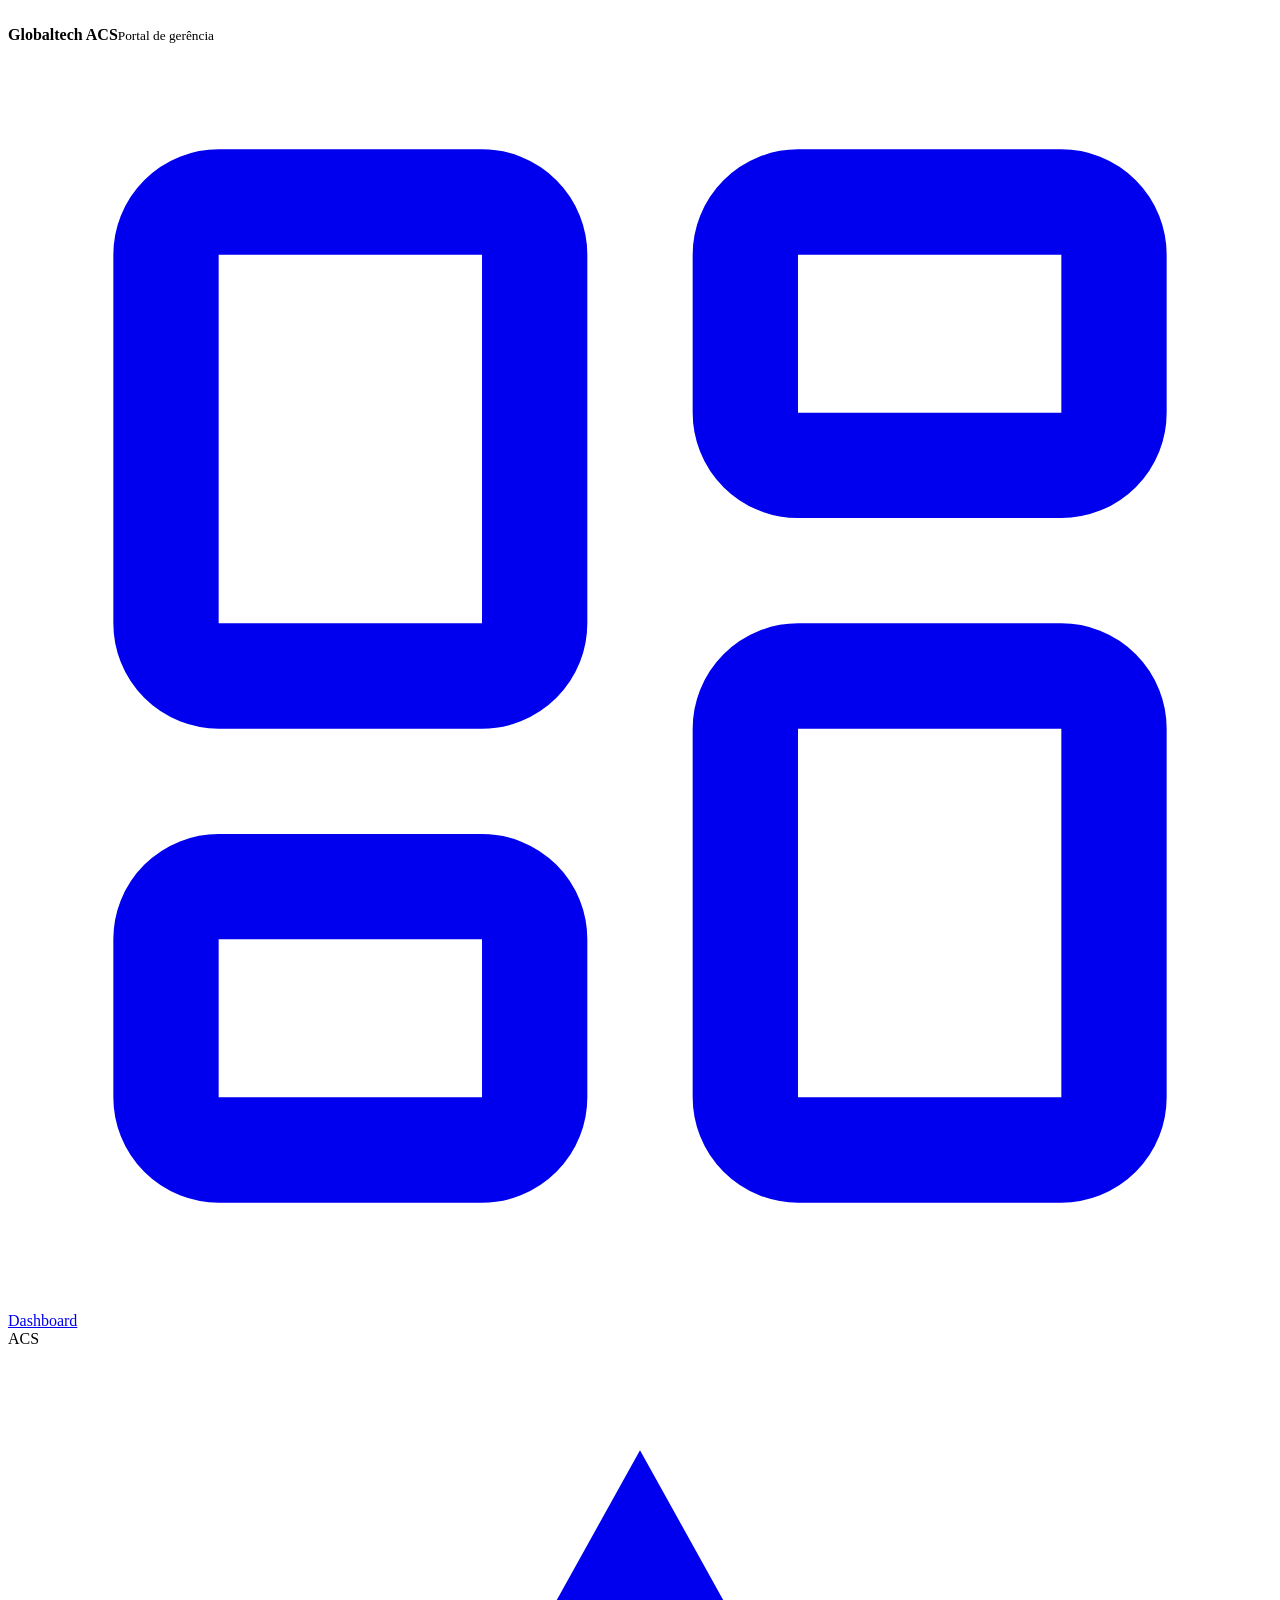
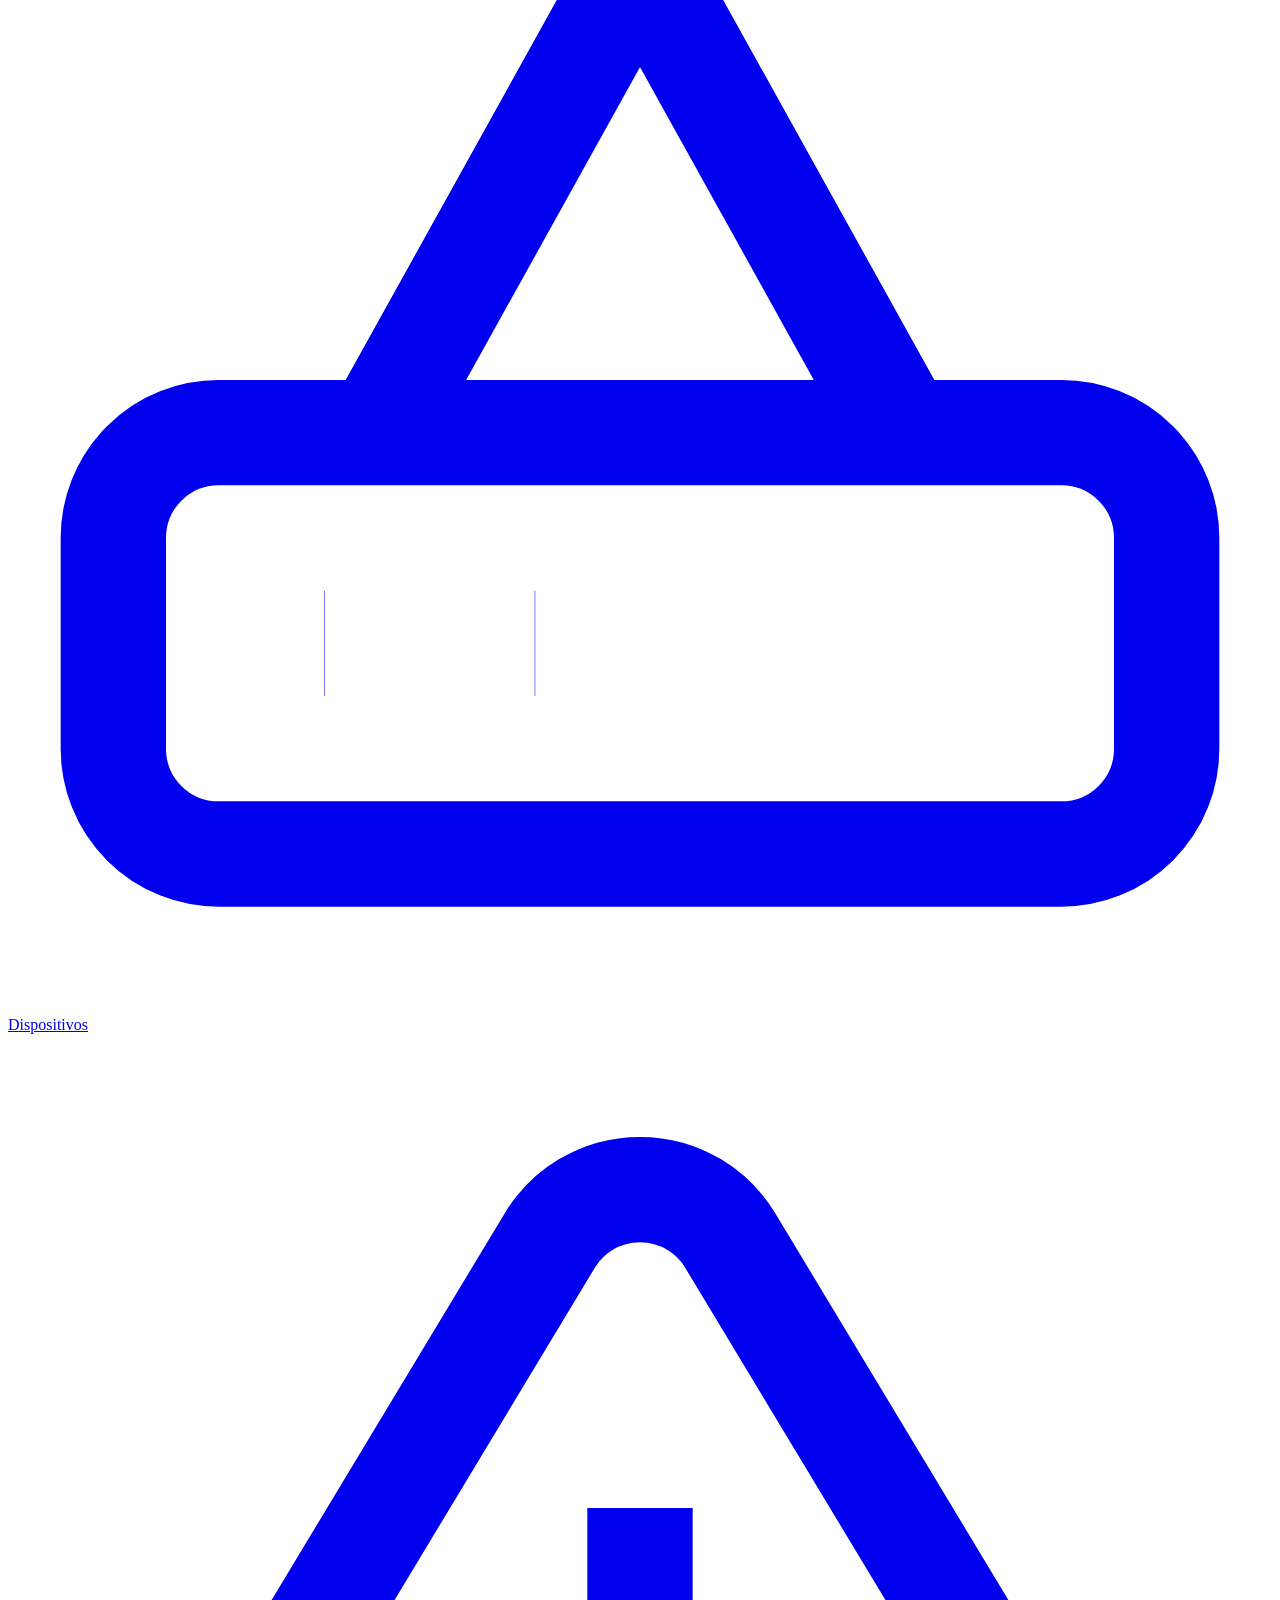
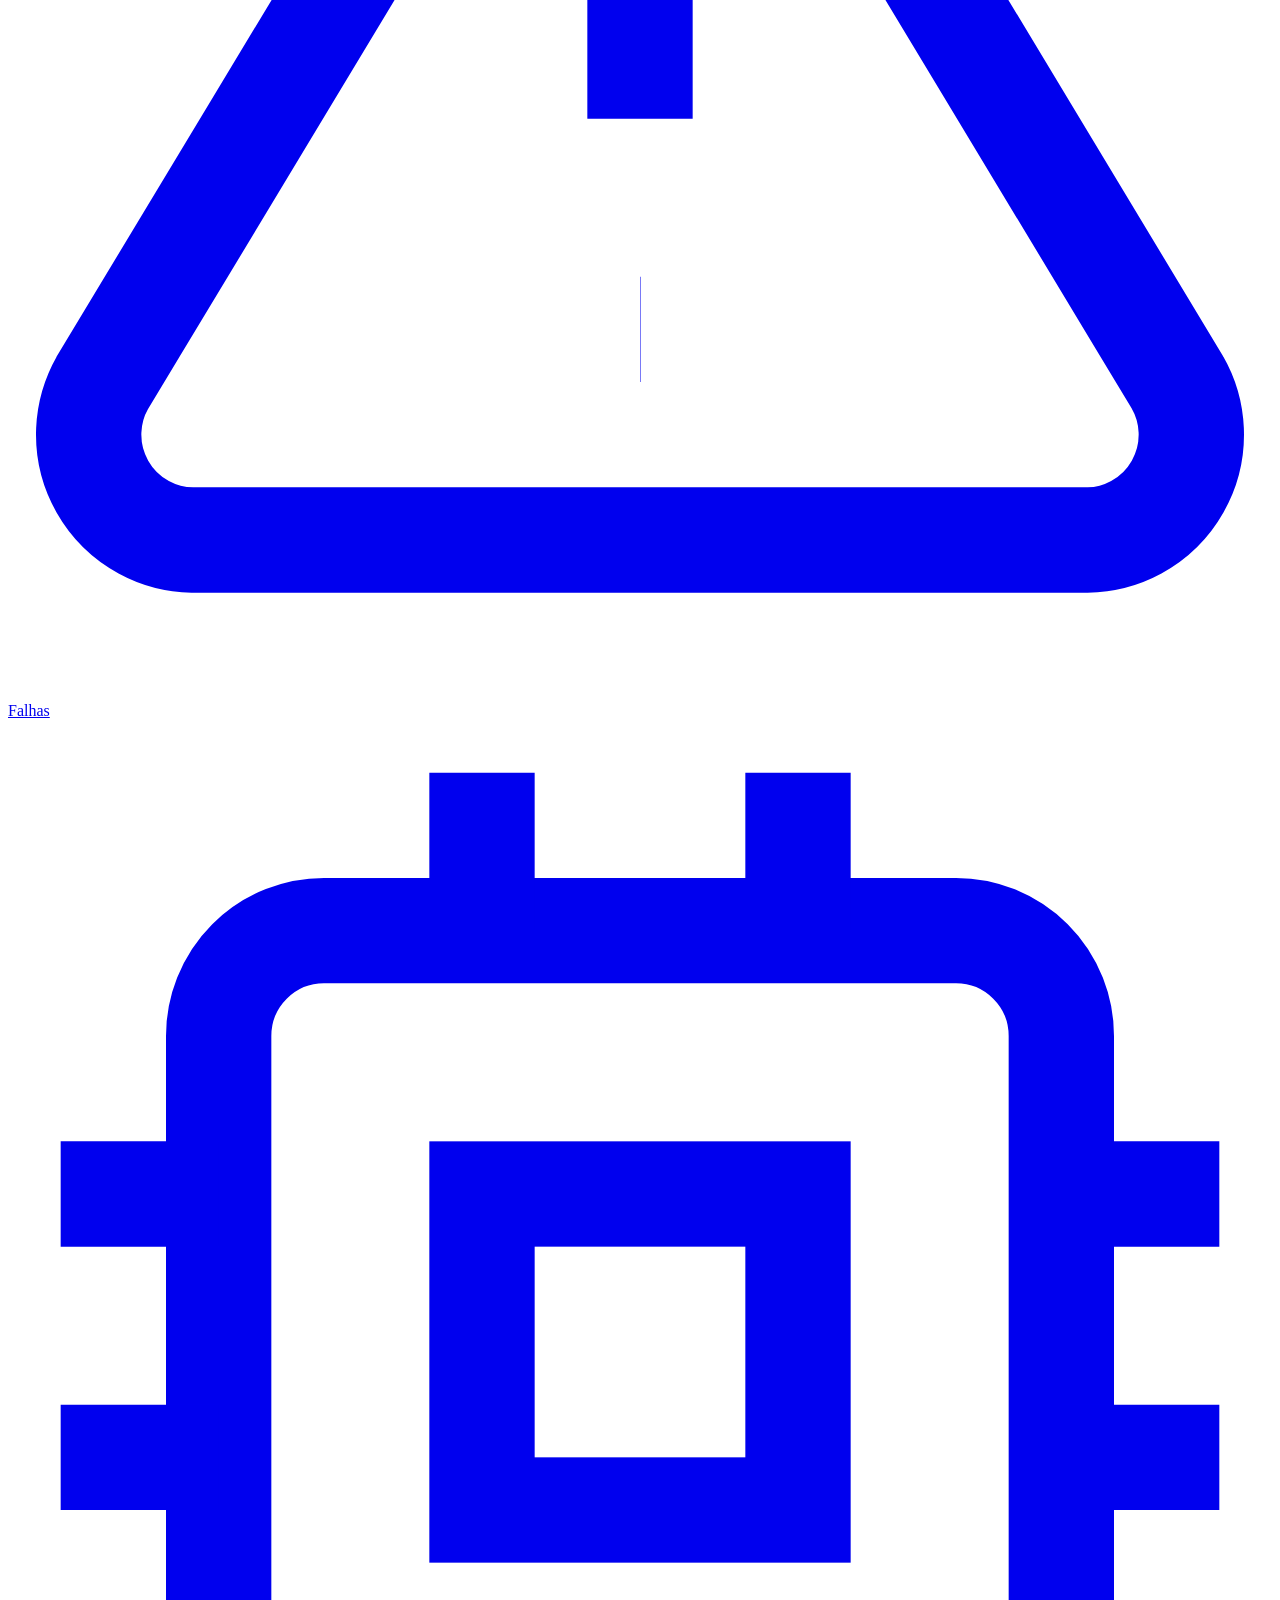
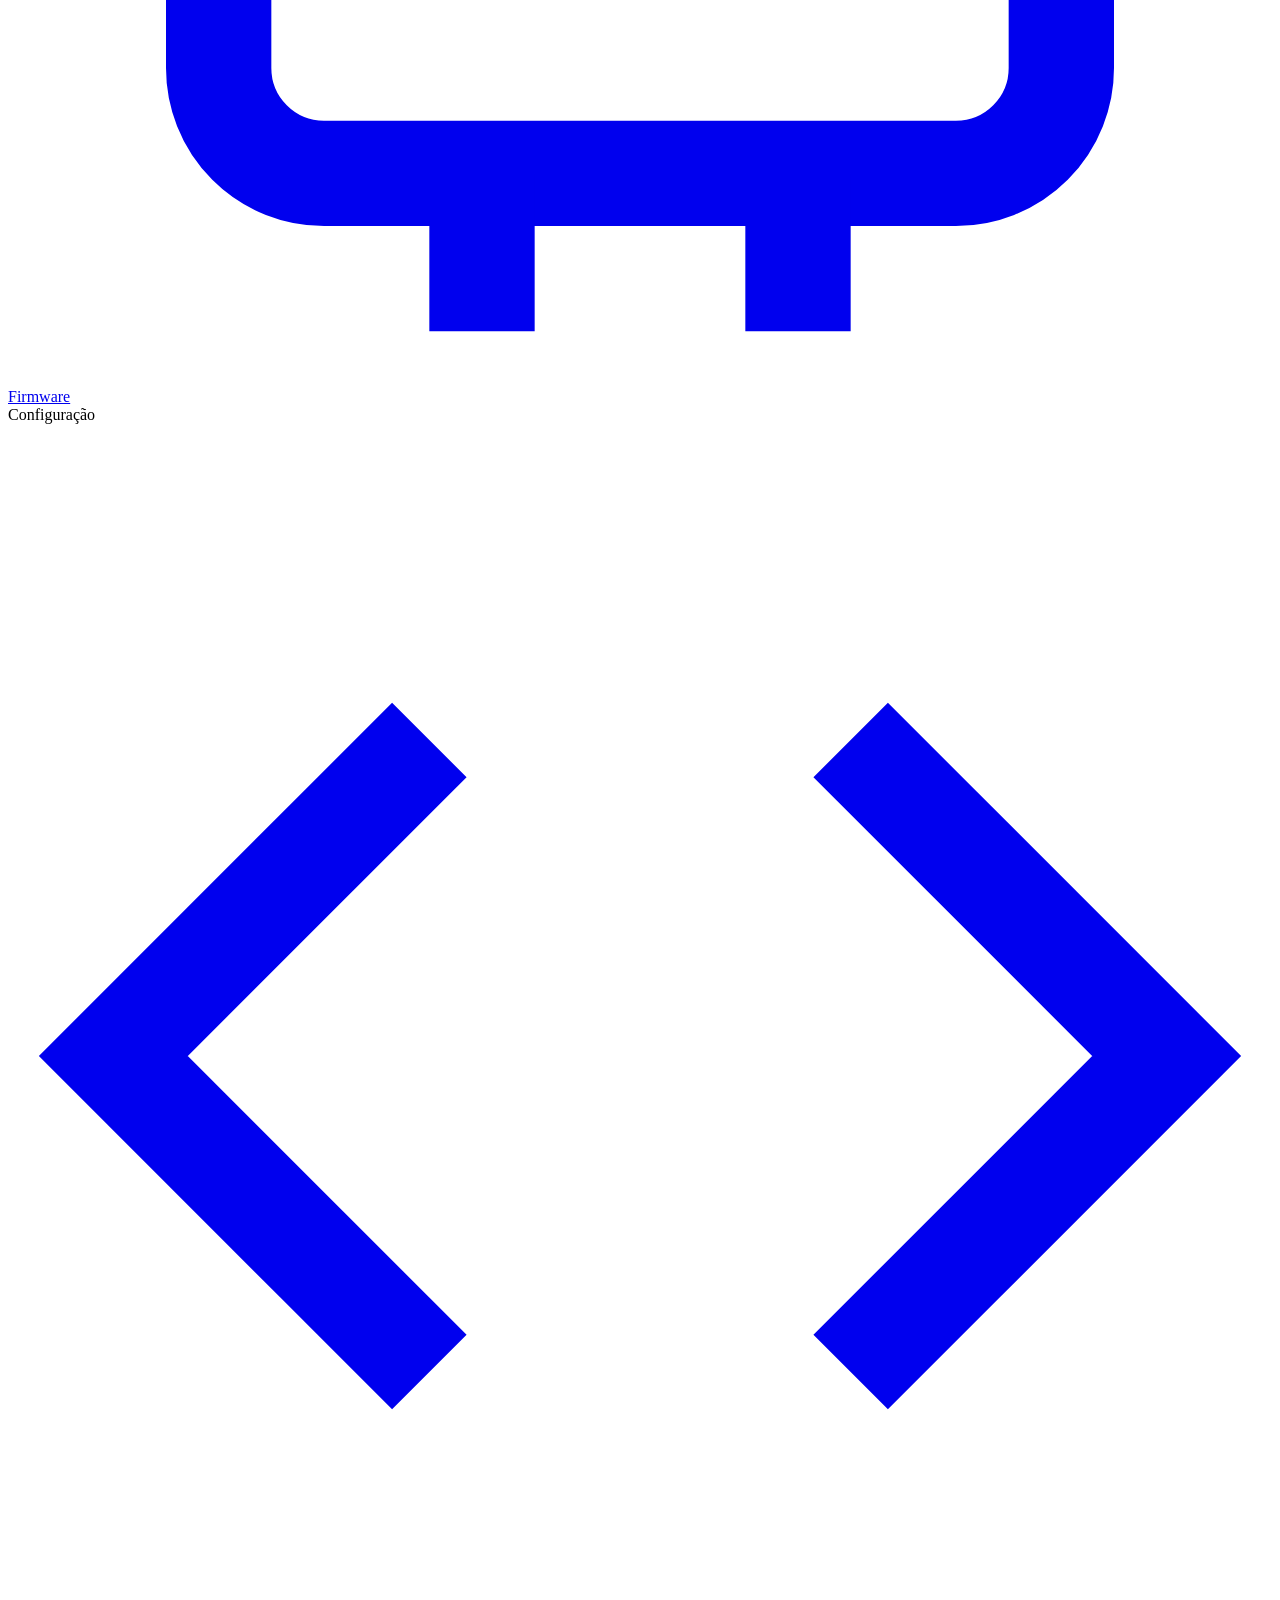
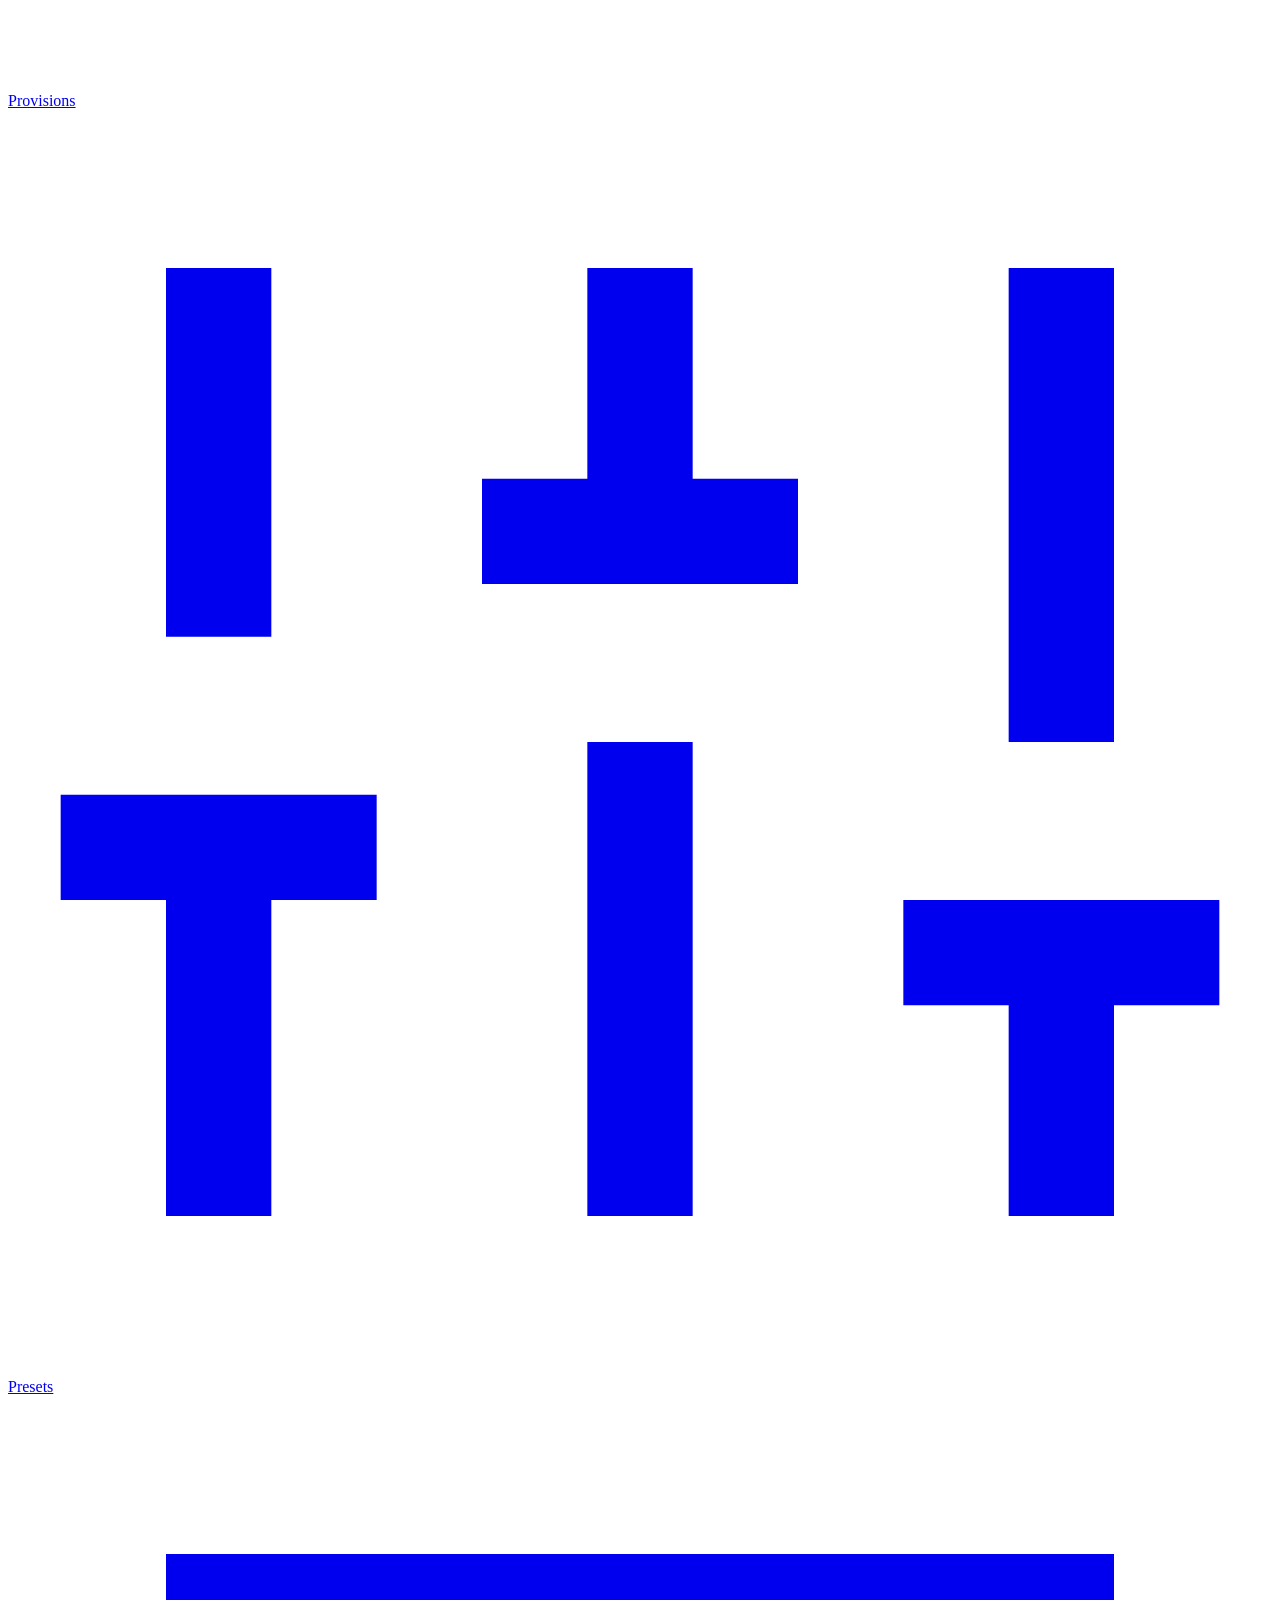
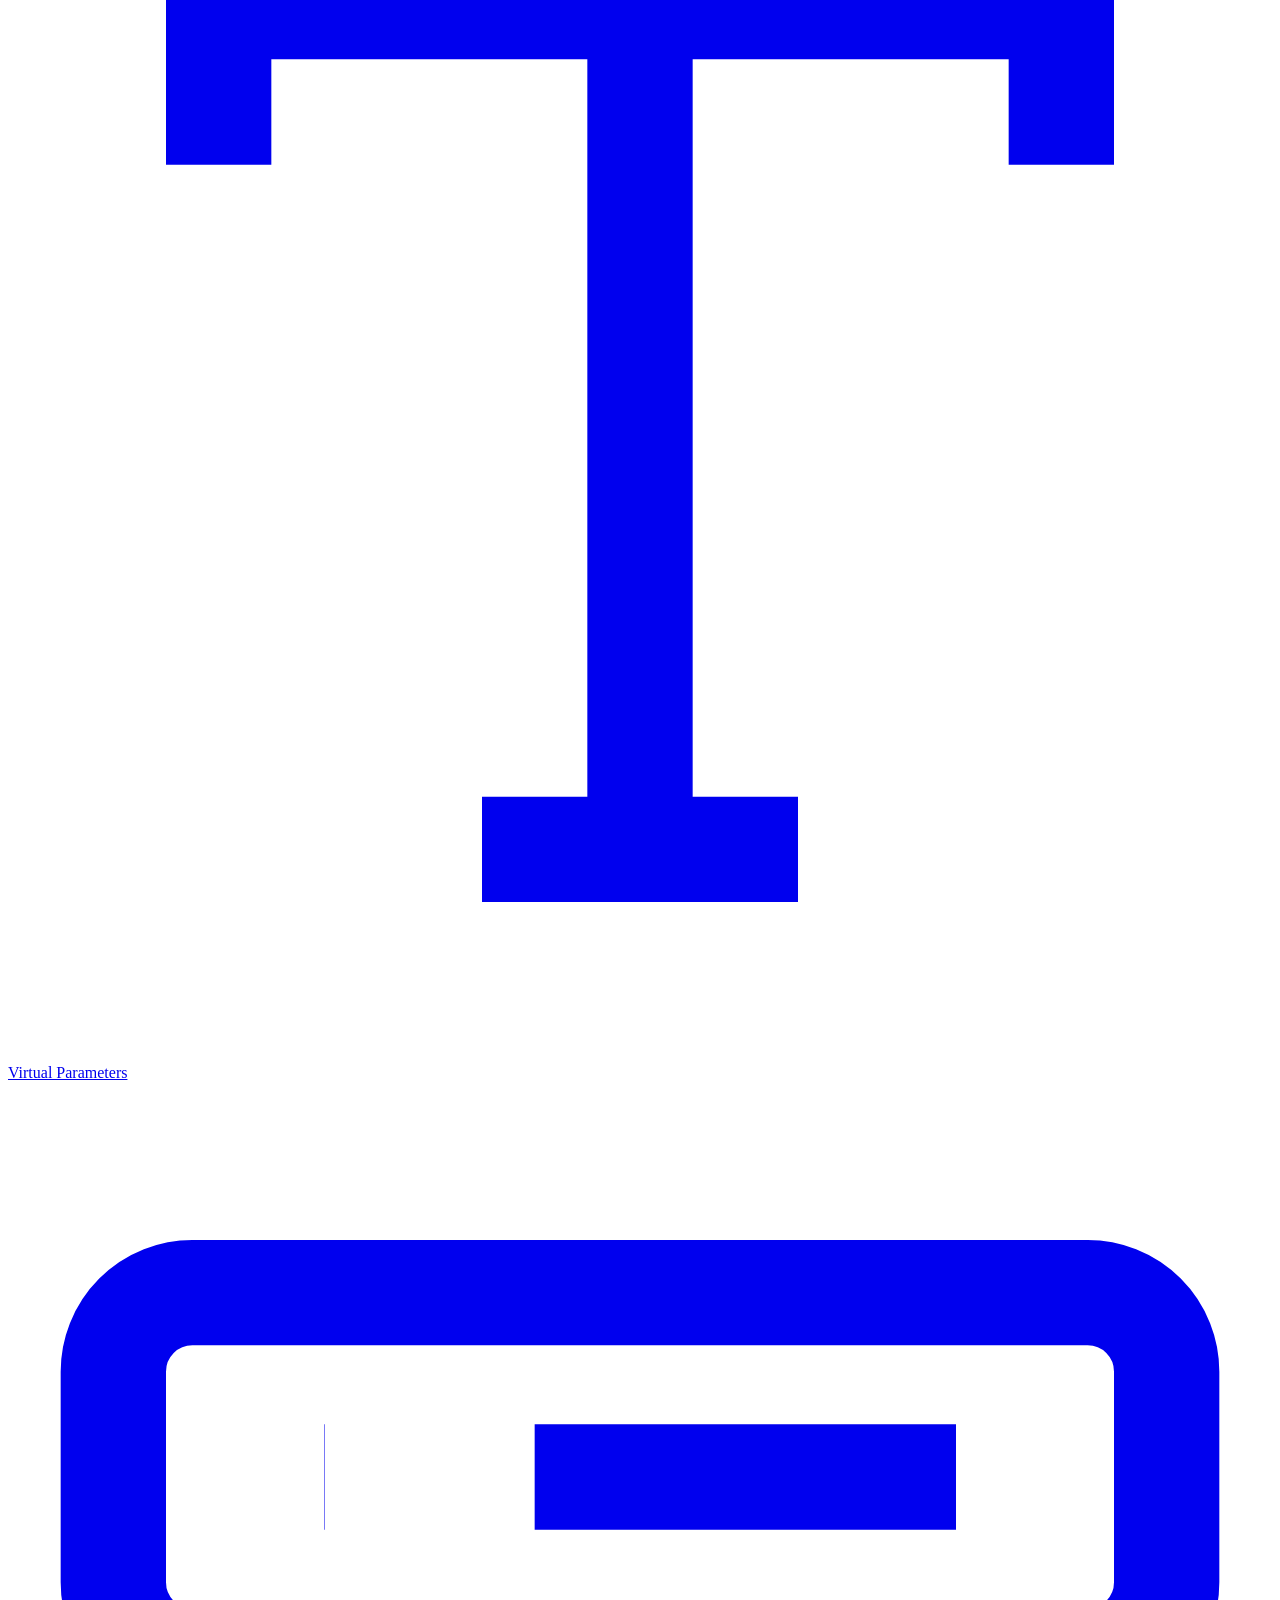
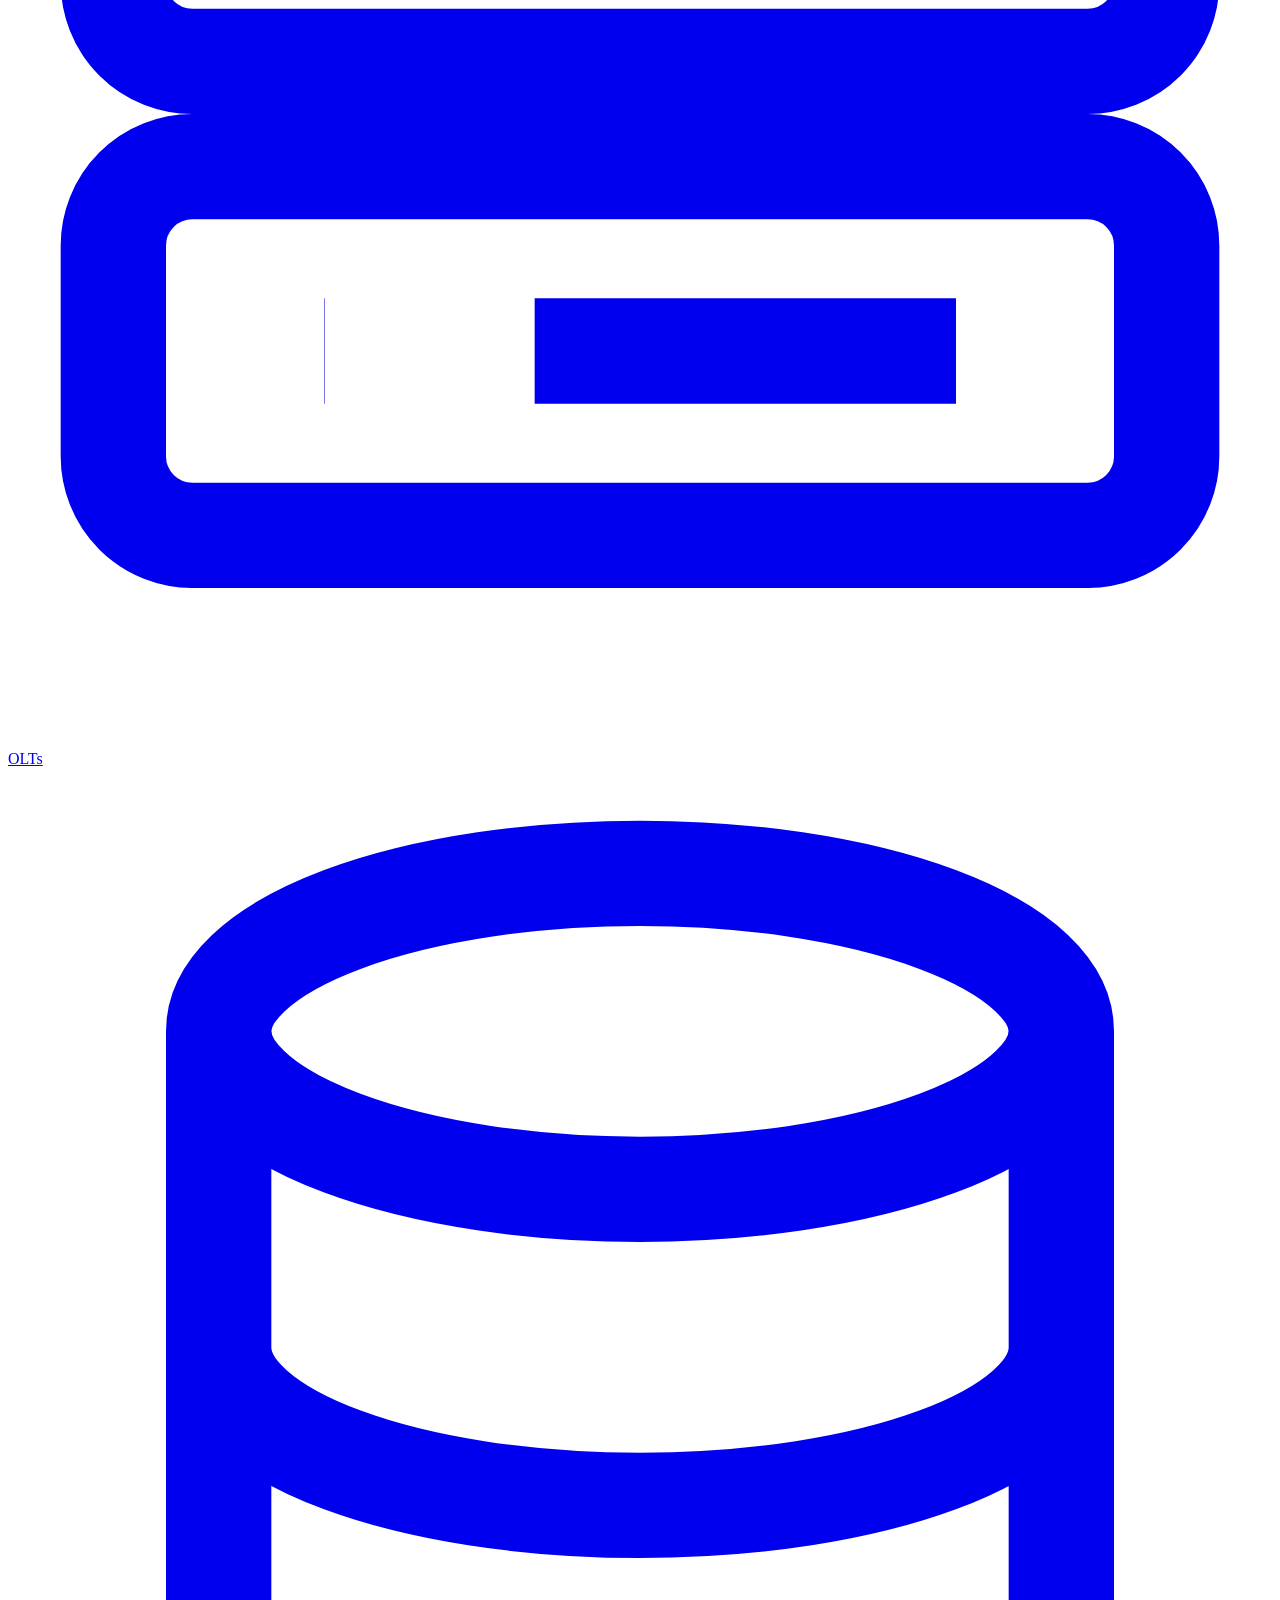
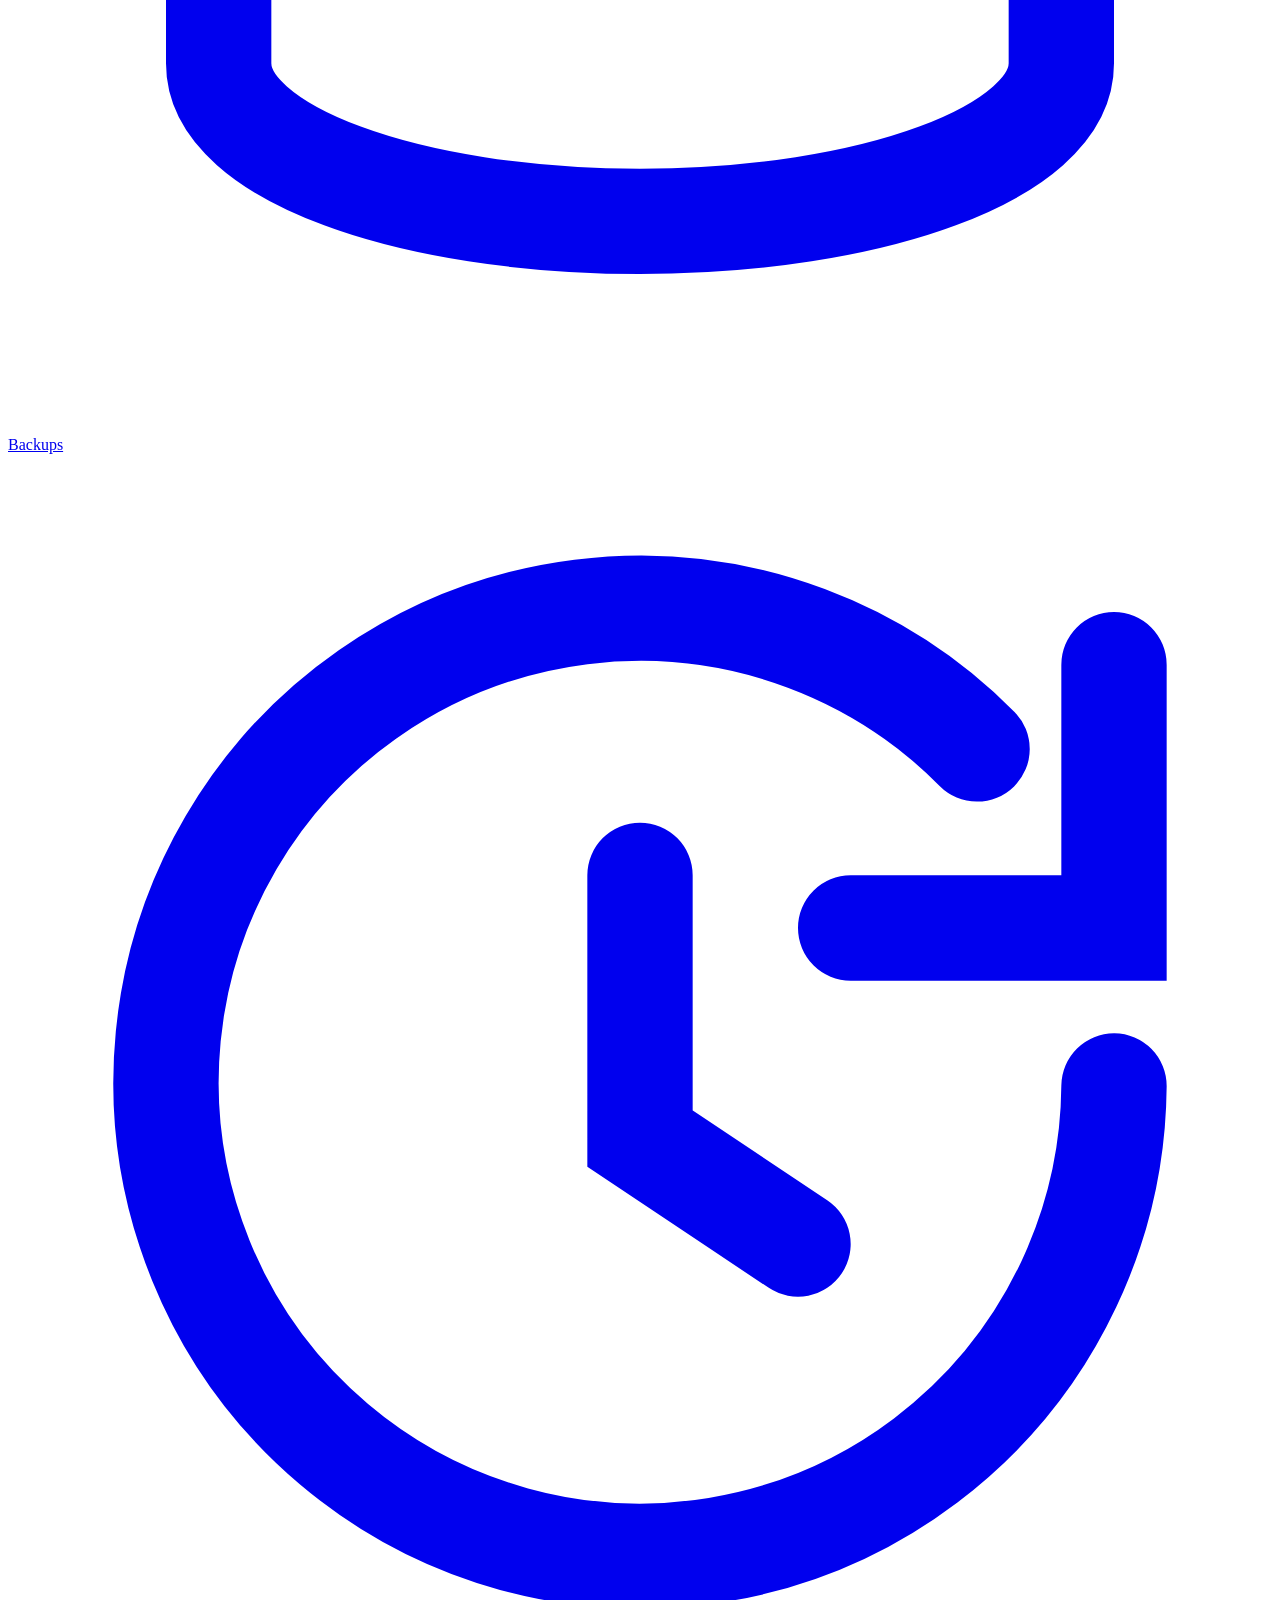
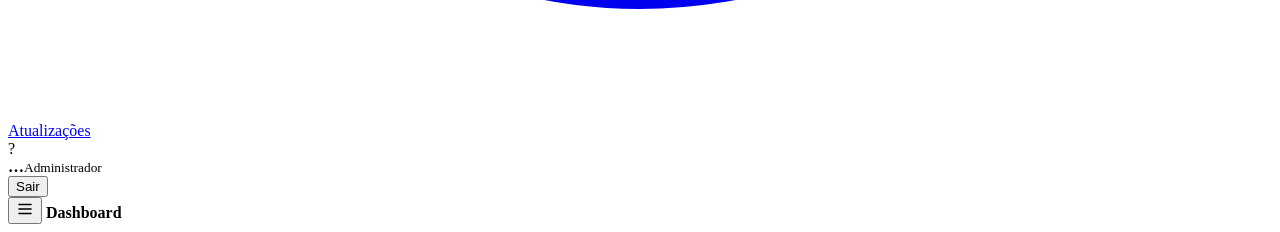
==== portal/public/index.html @ a6d77f04 "Atualizador: ACS em servidor separado segue a versão do portal Co-Authored-By: Claude Opus 5.5 <nore" ====
<!doctype html>
<html lang="pt-BR">
<head>
  <meta charset="utf-8">
  <meta name="viewport" content="width=device-width, initial-scale=1">
  <title>Globaltech ACS</title>
  <link rel="icon" href="/favicon.svg" type="image/svg+xml">
  <link rel="stylesheet" href="/app.css?v=24">
</head>
<body>
  <div class="layout">
    <aside class="sidebar" id="sidebar">
      <div class="brand">
        <img class="brand-logo" src="/favicon.svg" alt="">
        <div><b>Globaltech ACS</b><small>Portal de gerência</small></div>
      </div>
      <nav class="nav" id="nav">
        <a href="#/" data-route="dashboard">
          <svg viewBox="0 0 24 24" fill="none" stroke="currentColor" stroke-width="2"><rect x="3" y="3" width="7" height="9" rx="1"/><rect x="14" y="3" width="7" height="5" rx="1"/><rect x="14" y="12" width="7" height="9" rx="1"/><rect x="3" y="16" width="7" height="5" rx="1"/></svg>
          Dashboard</a>
        <div class="nav-section">ACS</div>
        <a href="#/devices" data-route="devices">
          <svg viewBox="0 0 24 24" fill="none" stroke="currentColor" stroke-width="2"><rect x="2" y="13" width="20" height="8" rx="2"/><path d="M6 17h.01M10 17h.01M7 13l5-9 5 9"/></svg>
          Dispositivos</a>
        <a href="#/faults" data-route="faults">
          <svg viewBox="0 0 24 24" fill="none" stroke="currentColor" stroke-width="2"><path d="M10.3 3.9 1.8 18a2 2 0 0 0 1.7 3h17a2 2 0 0 0 1.7-3L13.7 3.9a2 2 0 0 0-3.4 0Z"/><path d="M12 9v4M12 17h.01"/></svg>
          Falhas</a>
        <a href="#/firmware" data-route="firmware">
          <svg viewBox="0 0 24 24" fill="none" stroke="currentColor" stroke-width="2"><rect x="4" y="4" width="16" height="16" rx="2"/><rect x="9" y="9" width="6" height="6"/><path d="M9 1v3M15 1v3M9 20v3M15 20v3M20 9h3M20 14h3M1 9h3M1 14h3"/></svg>
          Firmware</a>
        <div class="nav-section">Configuração</div>
        <a href="#/provisions" data-route="provisions">
          <svg viewBox="0 0 24 24" fill="none" stroke="currentColor" stroke-width="2"><path d="m16 18 6-6-6-6M8 6l-6 6 6 6"/></svg>
          Provisions</a>
        <a href="#/presets" data-route="presets">
          <svg viewBox="0 0 24 24" fill="none" stroke="currentColor" stroke-width="2"><path d="M4 21v-7M4 10V3M12 21v-9M12 8V3M20 21v-5M20 12V3M1 14h6M9 8h6M17 16h6"/></svg>
          Presets</a>
        <a href="#/virtual_parameters" data-route="virtual_parameters">
          <svg viewBox="0 0 24 24" fill="none" stroke="currentColor" stroke-width="2"><path d="M4 7V4h16v3M9 20h6M12 4v16"/></svg>
          Virtual Parameters</a>
        <a href="#/olts" data-route="olts">
          <svg viewBox="0 0 24 24" fill="none" stroke="currentColor" stroke-width="2"><rect x="2" y="4" width="20" height="7" rx="1.5"/><rect x="2" y="13" width="20" height="7" rx="1.5"/><path d="M6 7.5h.01M6 16.5h.01M10 7.5h8M10 16.5h8"/></svg>
          OLTs</a>
        <a href="#/backups" data-route="backups">
          <svg viewBox="0 0 24 24" fill="none" stroke="currentColor" stroke-width="2"><ellipse cx="12" cy="5" rx="8" ry="3"/><path d="M4 5v6c0 1.7 3.6 3 8 3s8-1.3 8-3V5M4 11v6c0 1.7 3.6 3 8 3s8-1.3 8-3v-6"/></svg>
          Backups</a>
        <a href="#/atualizacoes" data-route="atualizacoes">
          <svg viewBox="0 0 24 24" fill="none" stroke="currentColor" stroke-width="2" stroke-linecap="round"><path d="M21 12a9 9 0 1 1-2.6-6.4M21 4v5h-5"/><path d="M12 8v5l3 2"/></svg>
          Atualizações</a>
      </nav>
      <div class="user-box">
        <div class="avatar" id="avatar">?</div>
        <div class="grow"><b id="username">…</b><small>Administrador</small></div>
        <button class="btn sm" id="logout">Sair</button>
      </div>
    </aside>
    <div class="main">
      <header class="topbar">
        <button class="btn sm menu-btn" id="menu" aria-label="Menu"><svg width="18" height="18" viewBox="0 0 24 24" fill="none" stroke="currentColor" stroke-width="2" stroke-linecap="round"><path d="M4 6h16M4 12h16M4 18h16"/></svg></button>
        <b id="page-title">Dashboard</b>
        <span class="muted" id="updated"></span>
      </header>
      <main class="content" id="view"></main>
    </div>
  </div>
  <div id="overlay" role="status" aria-live="polite" hidden>
    <div class="overlay-box">
      <div id="overlay-icon" class="ov-spinner"></div>
      <div id="overlay-msg"></div>
    </div>
  </div>
  <script src="/vendor/chart.umd.js"></script>
  <script src="/app.js?v=25"></script>
</body>
</html>
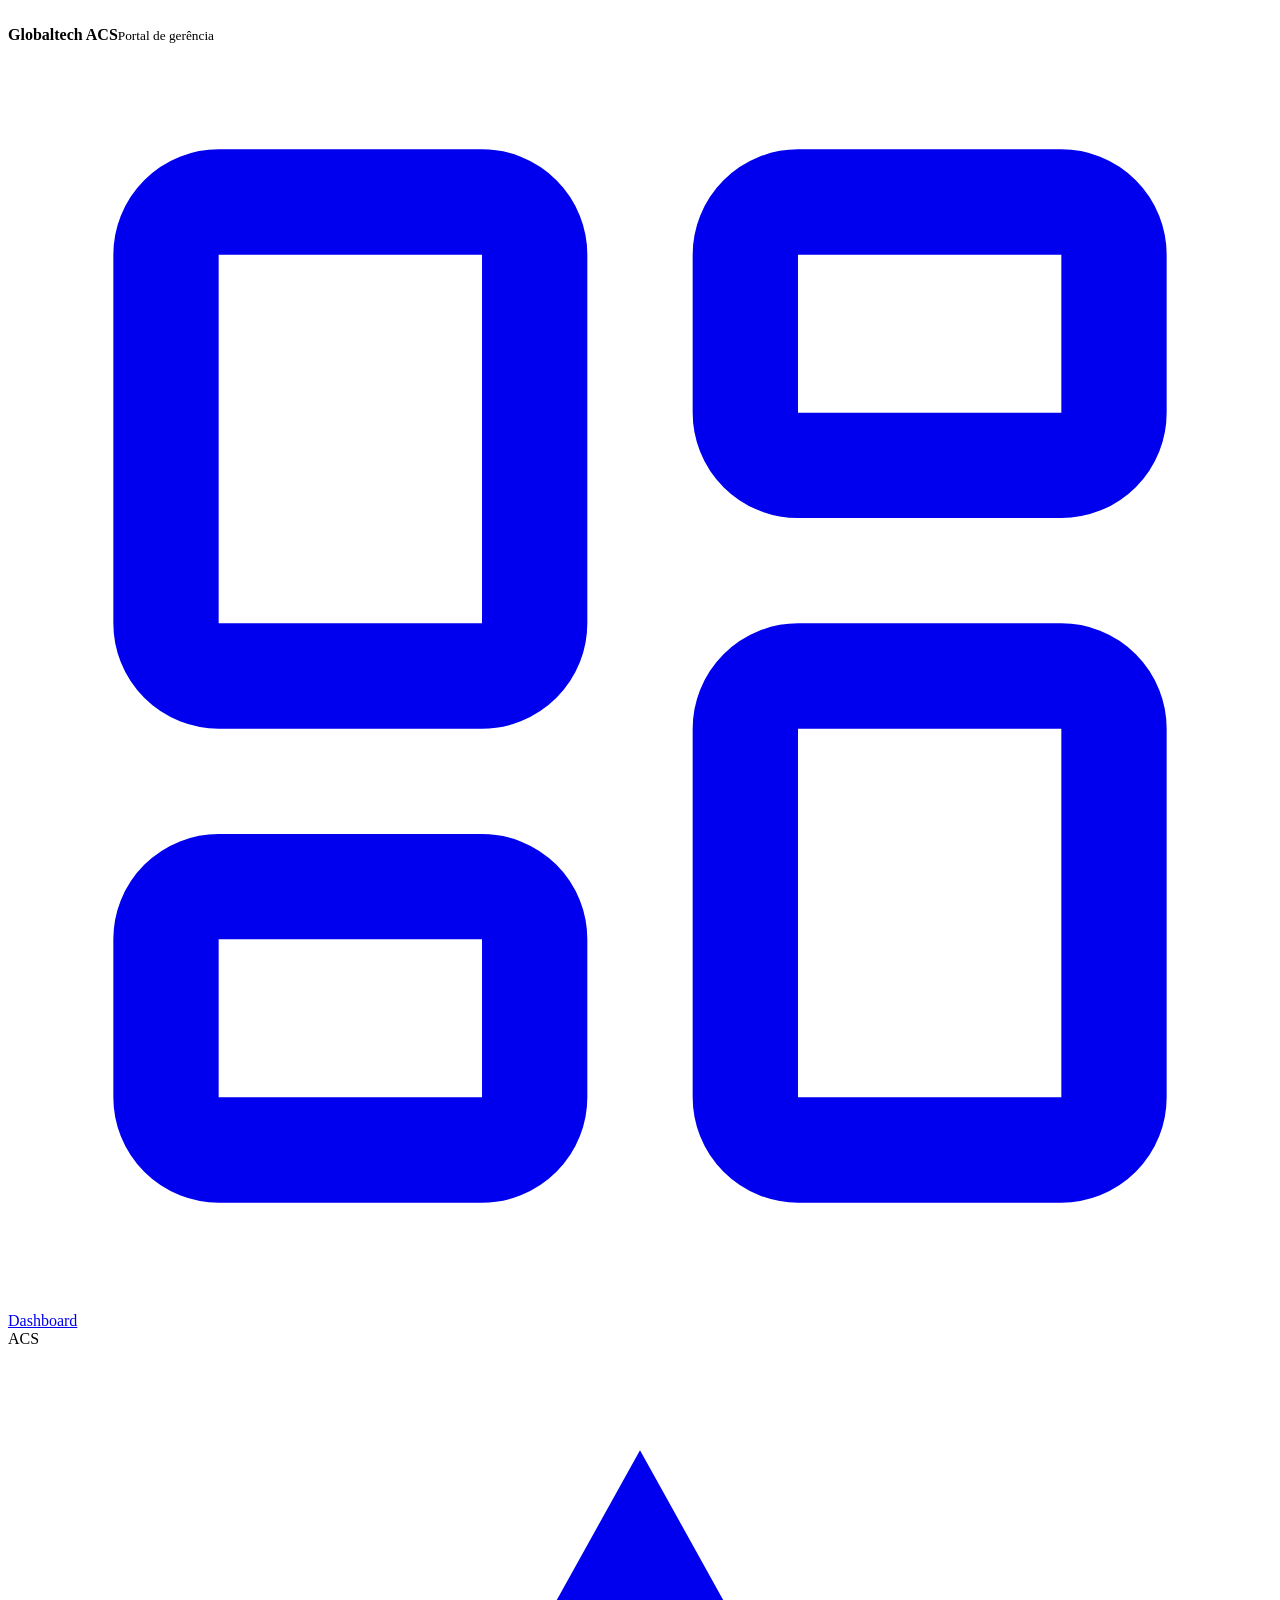
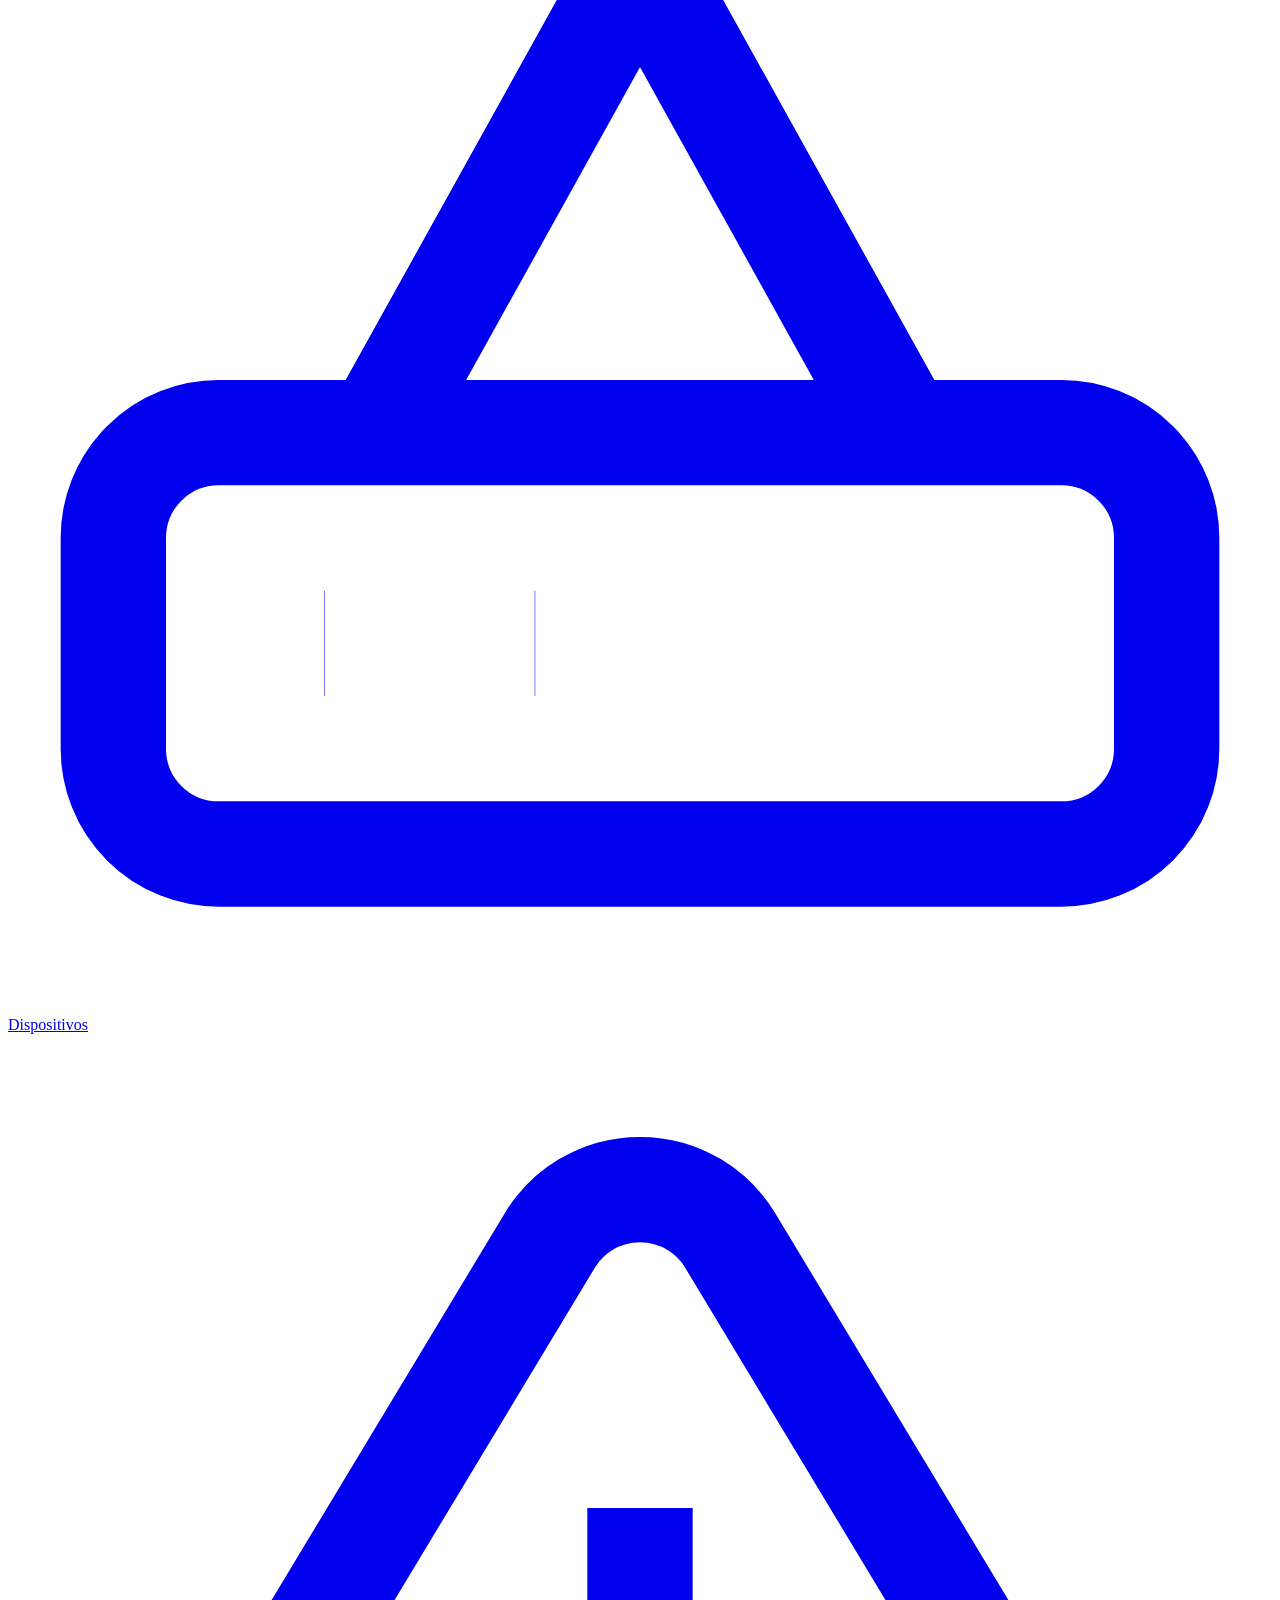
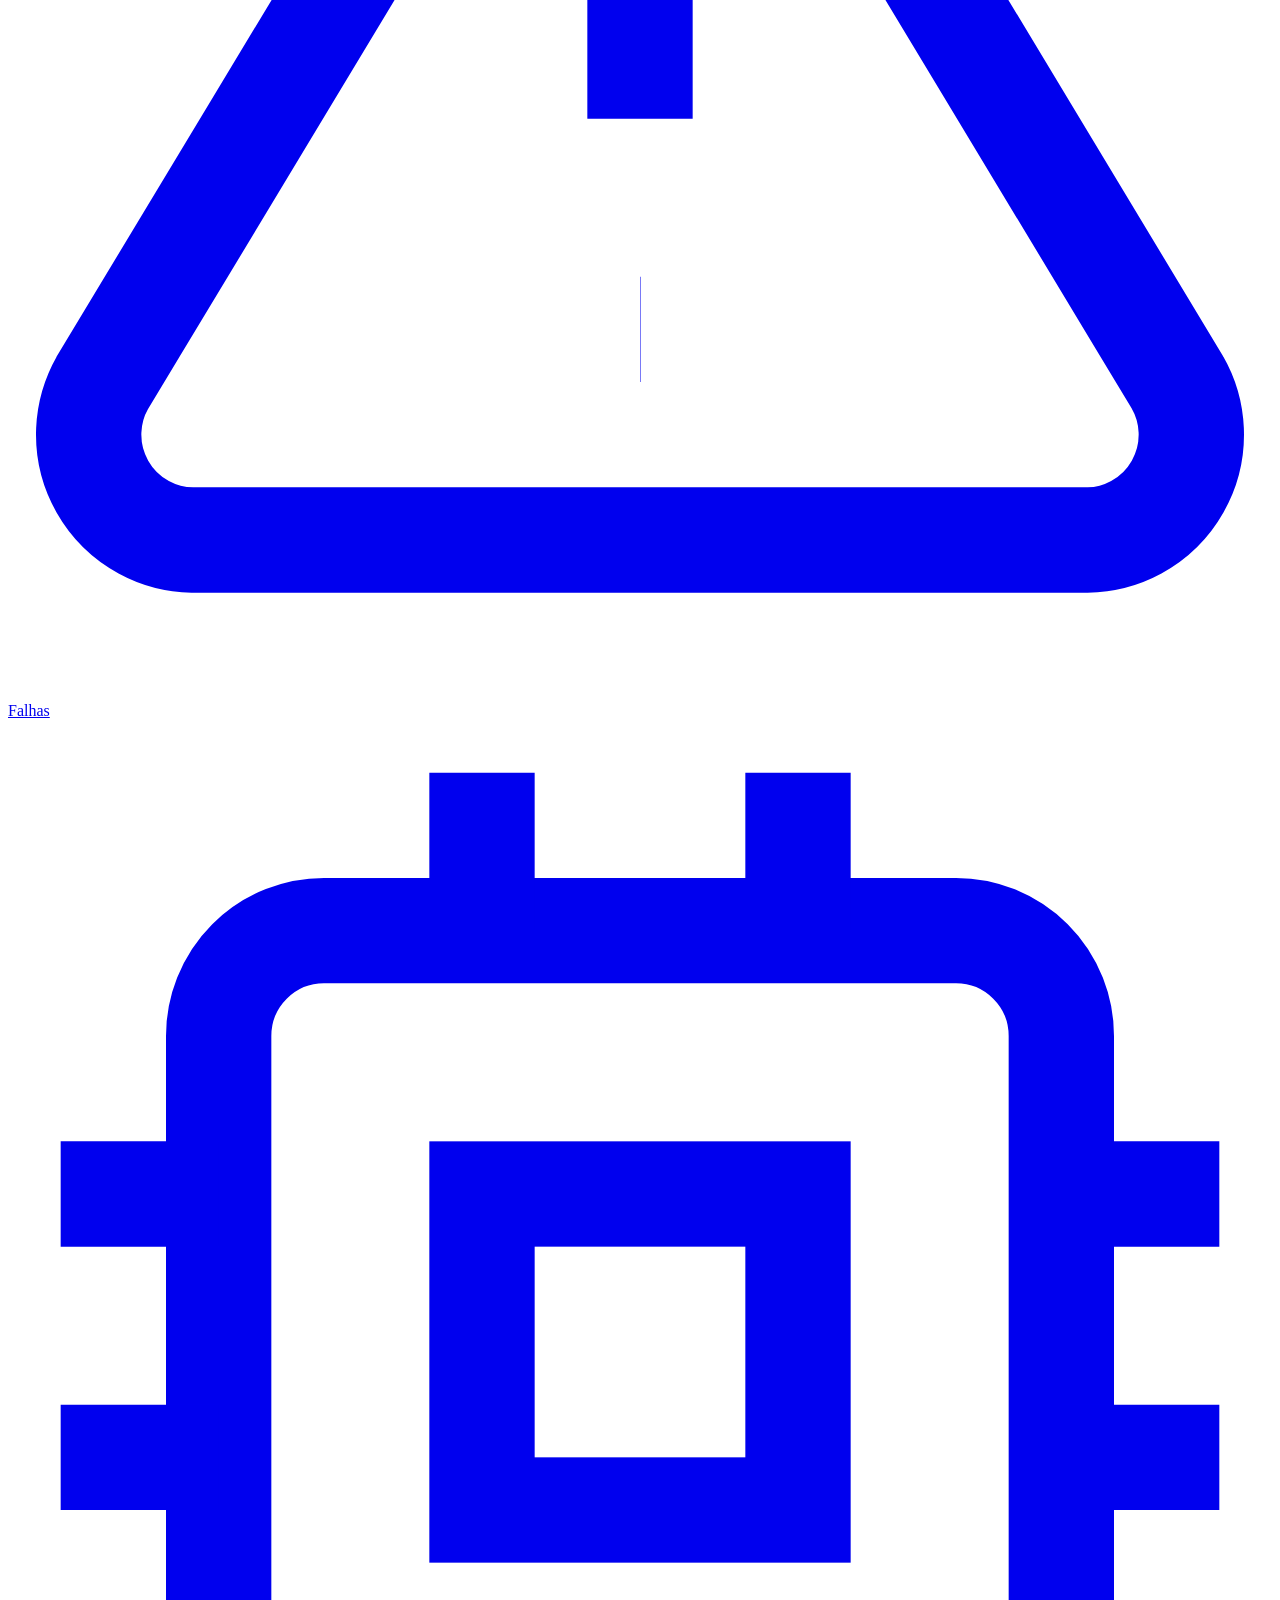
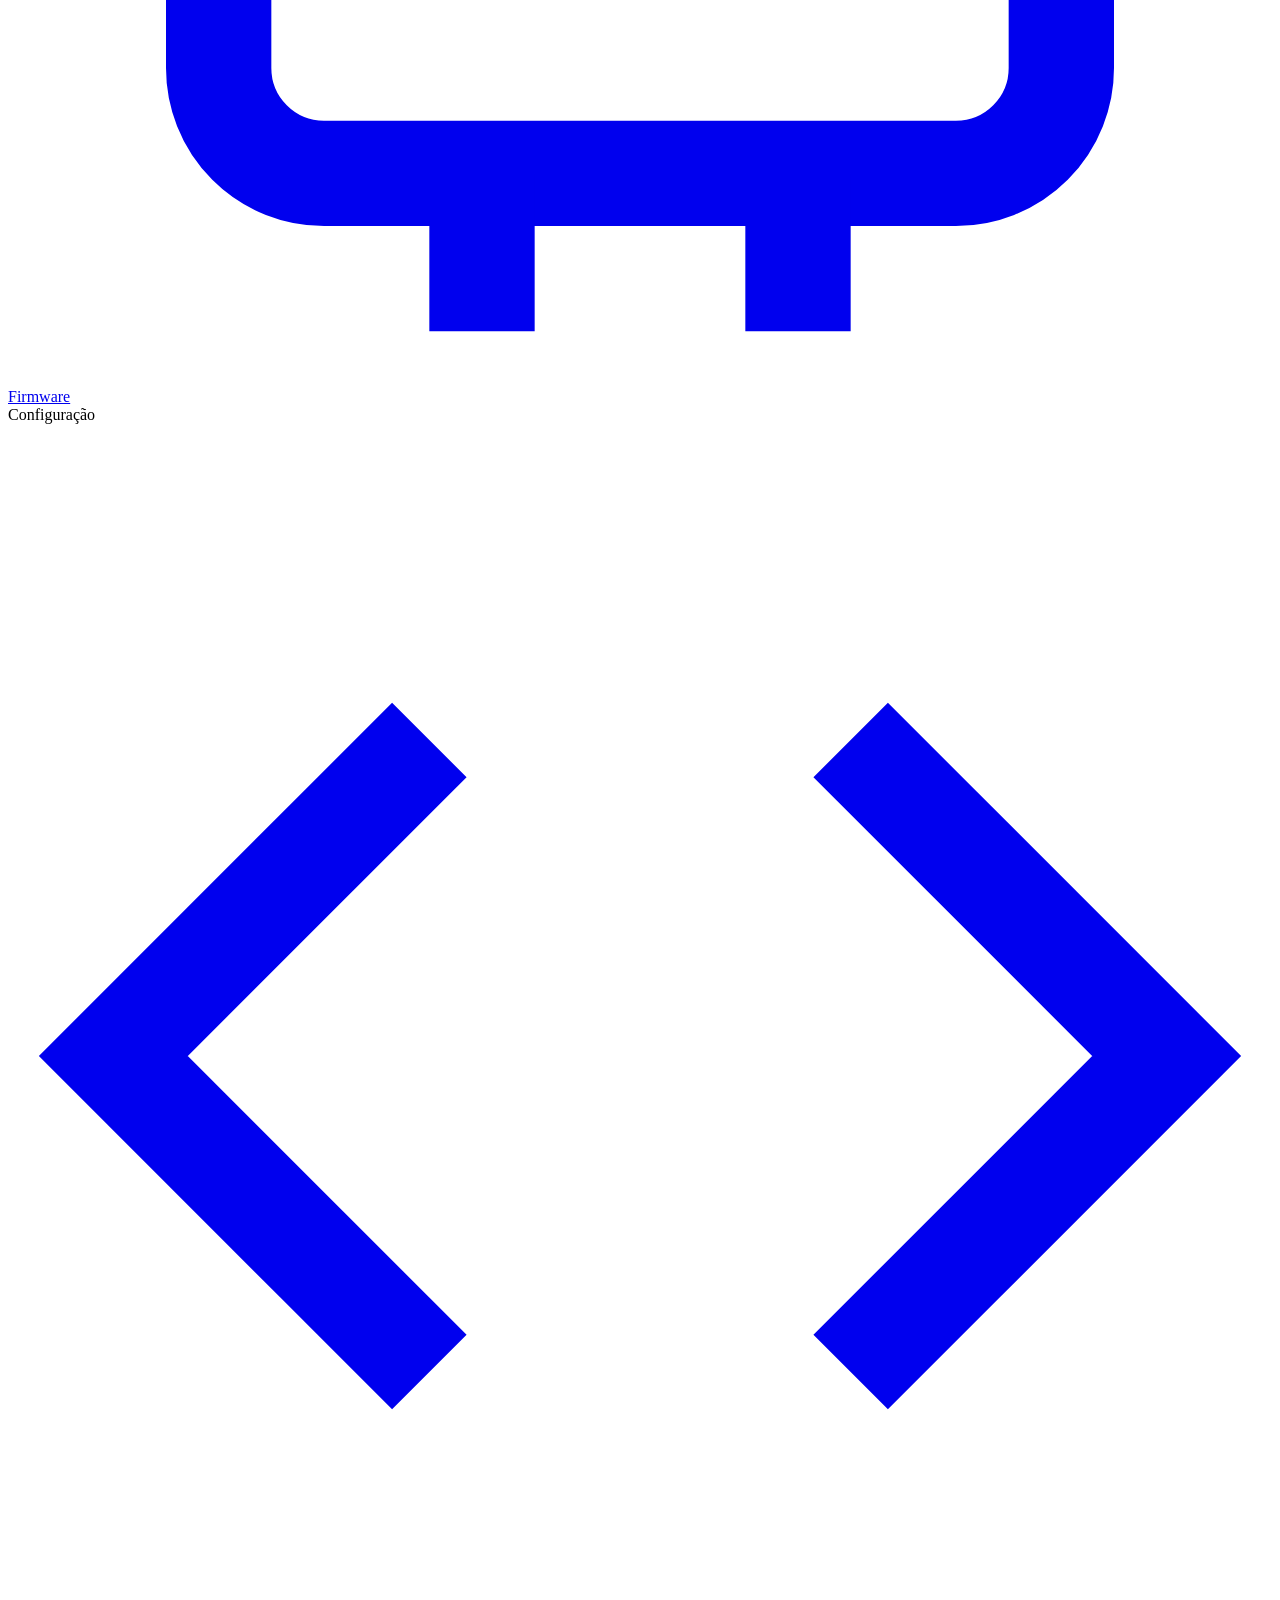
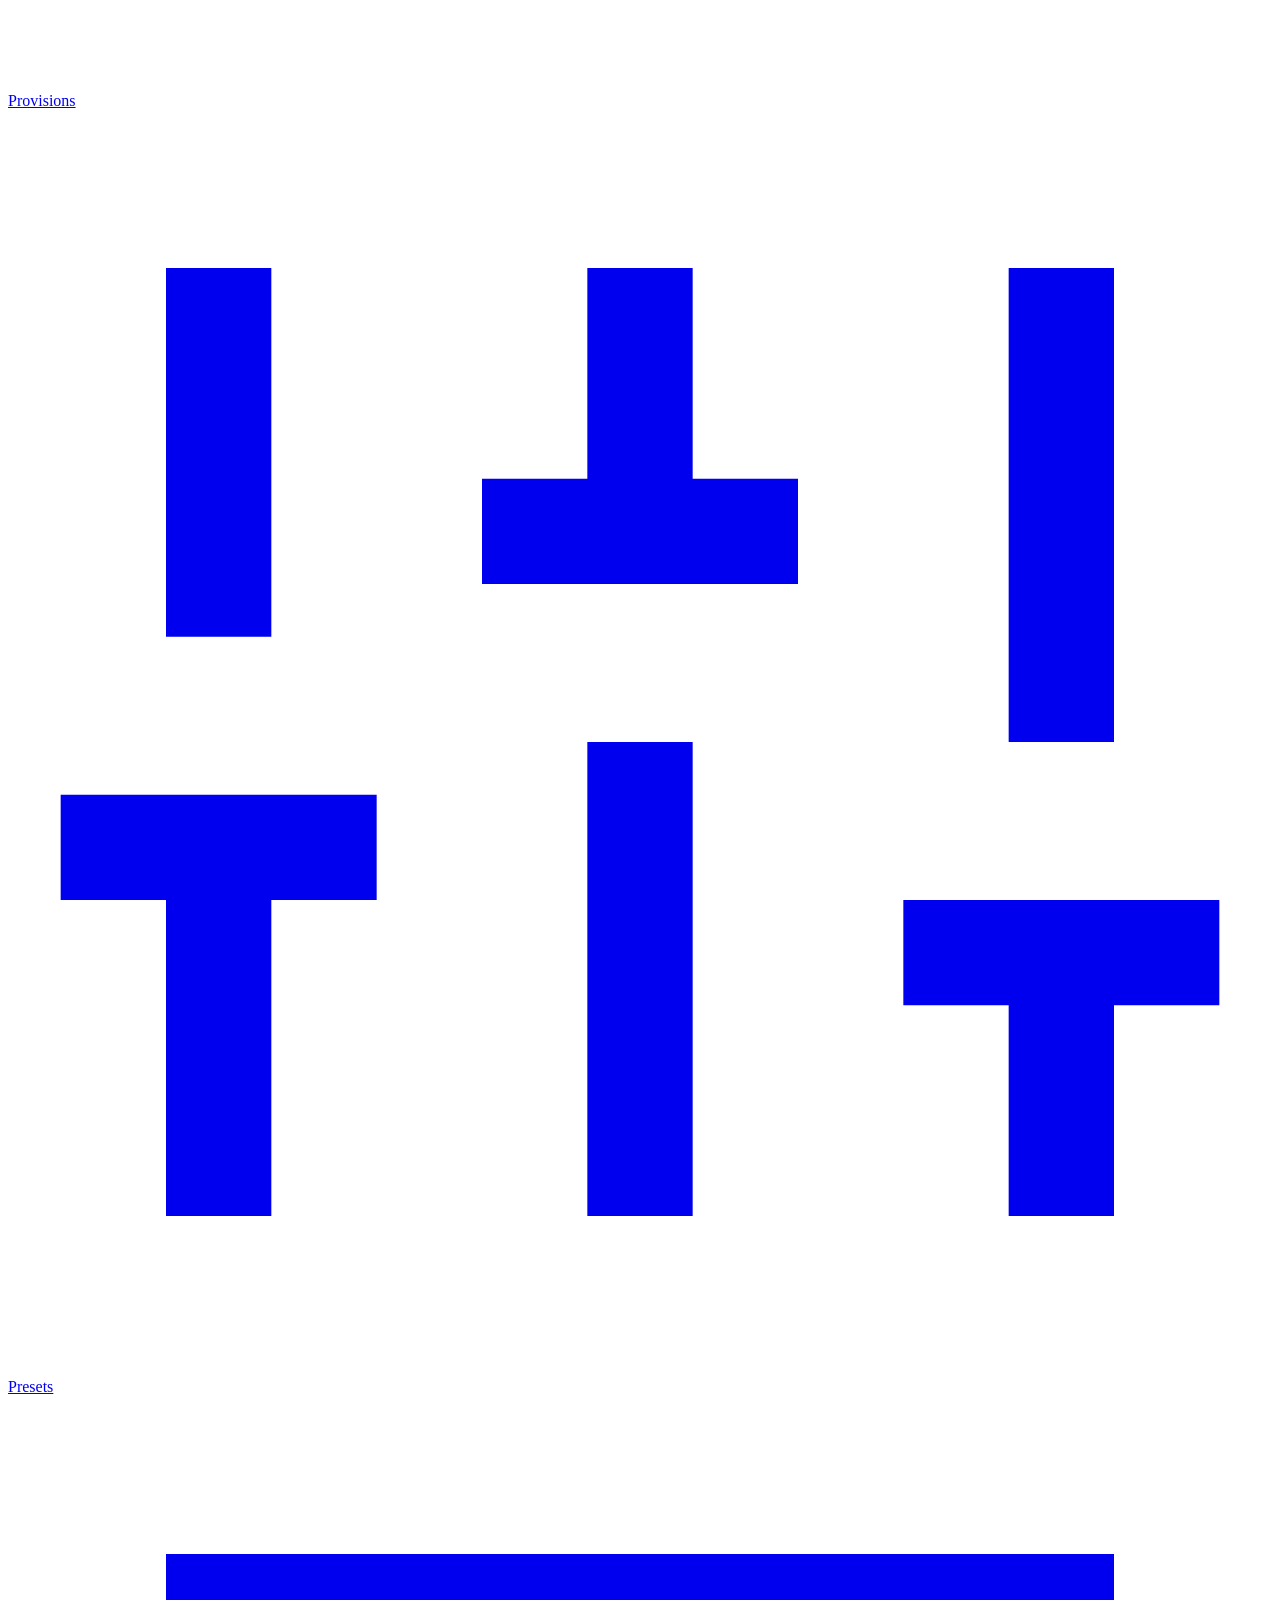
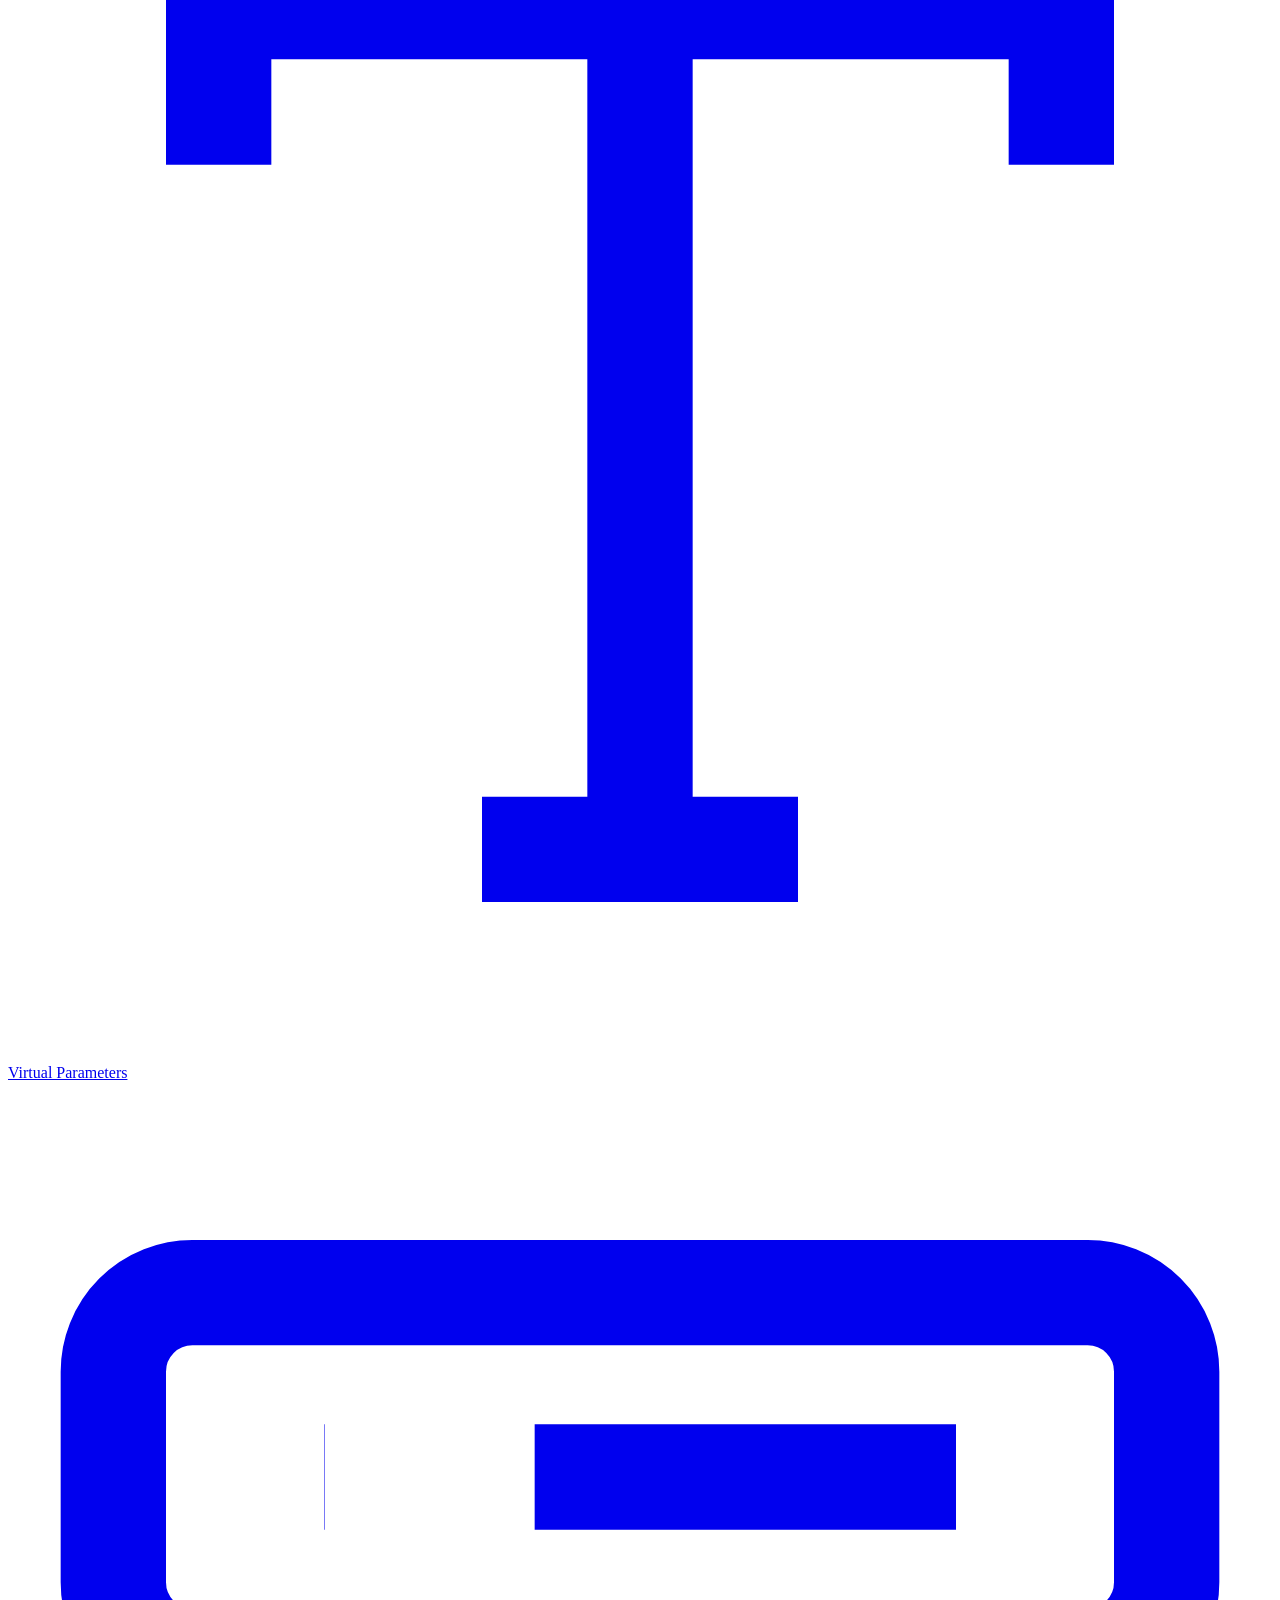
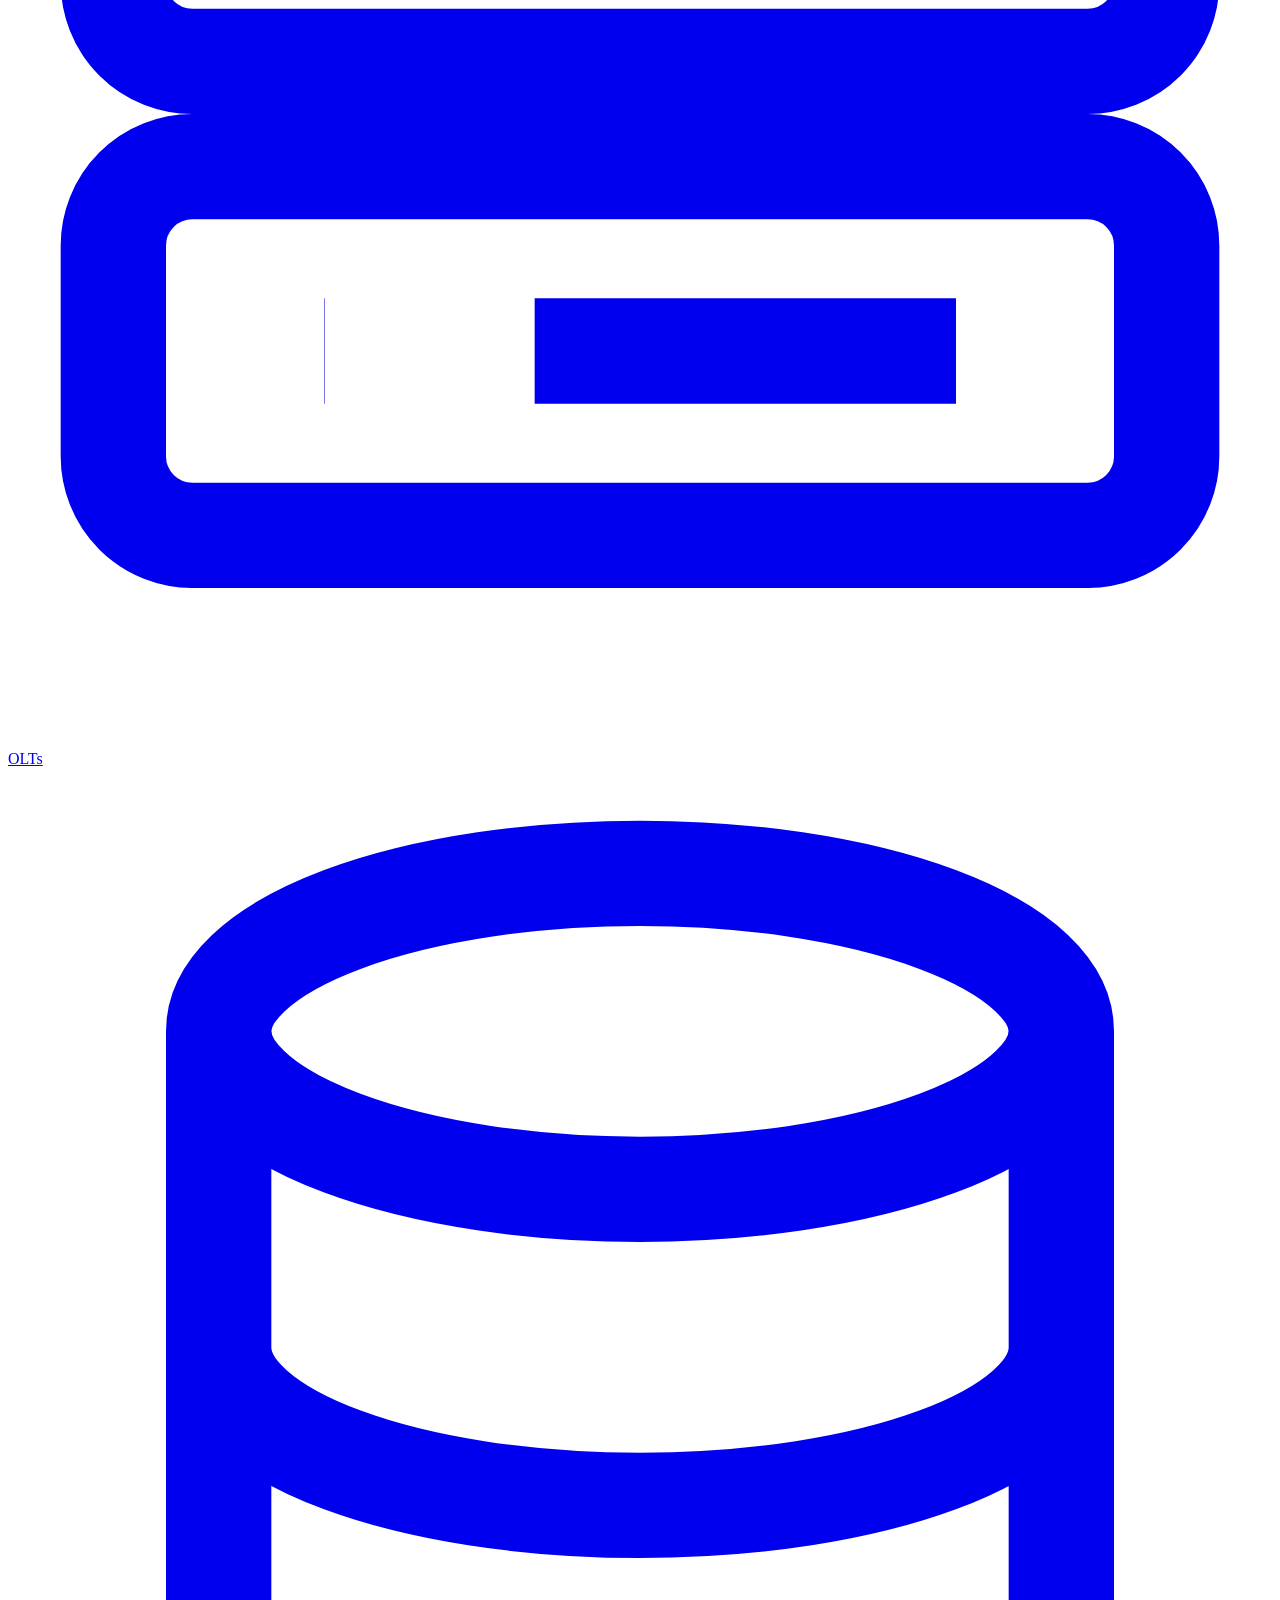
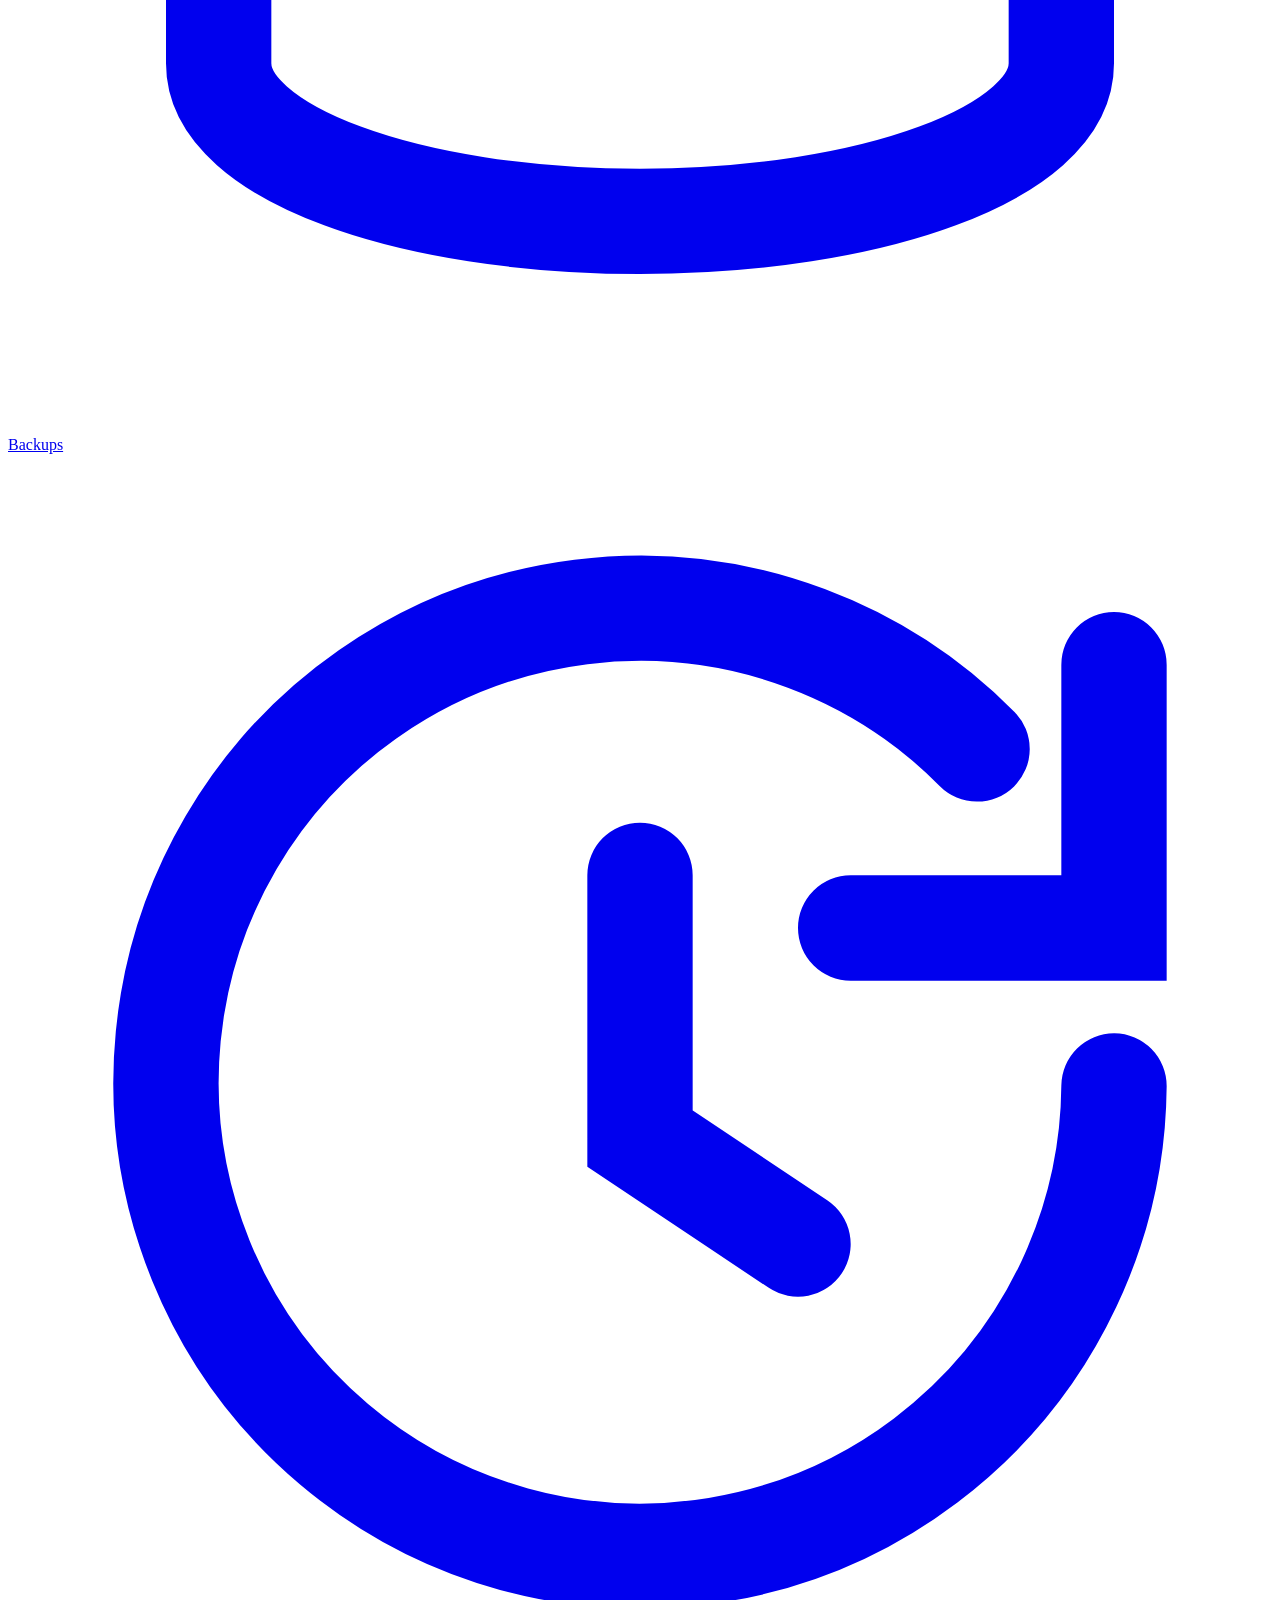
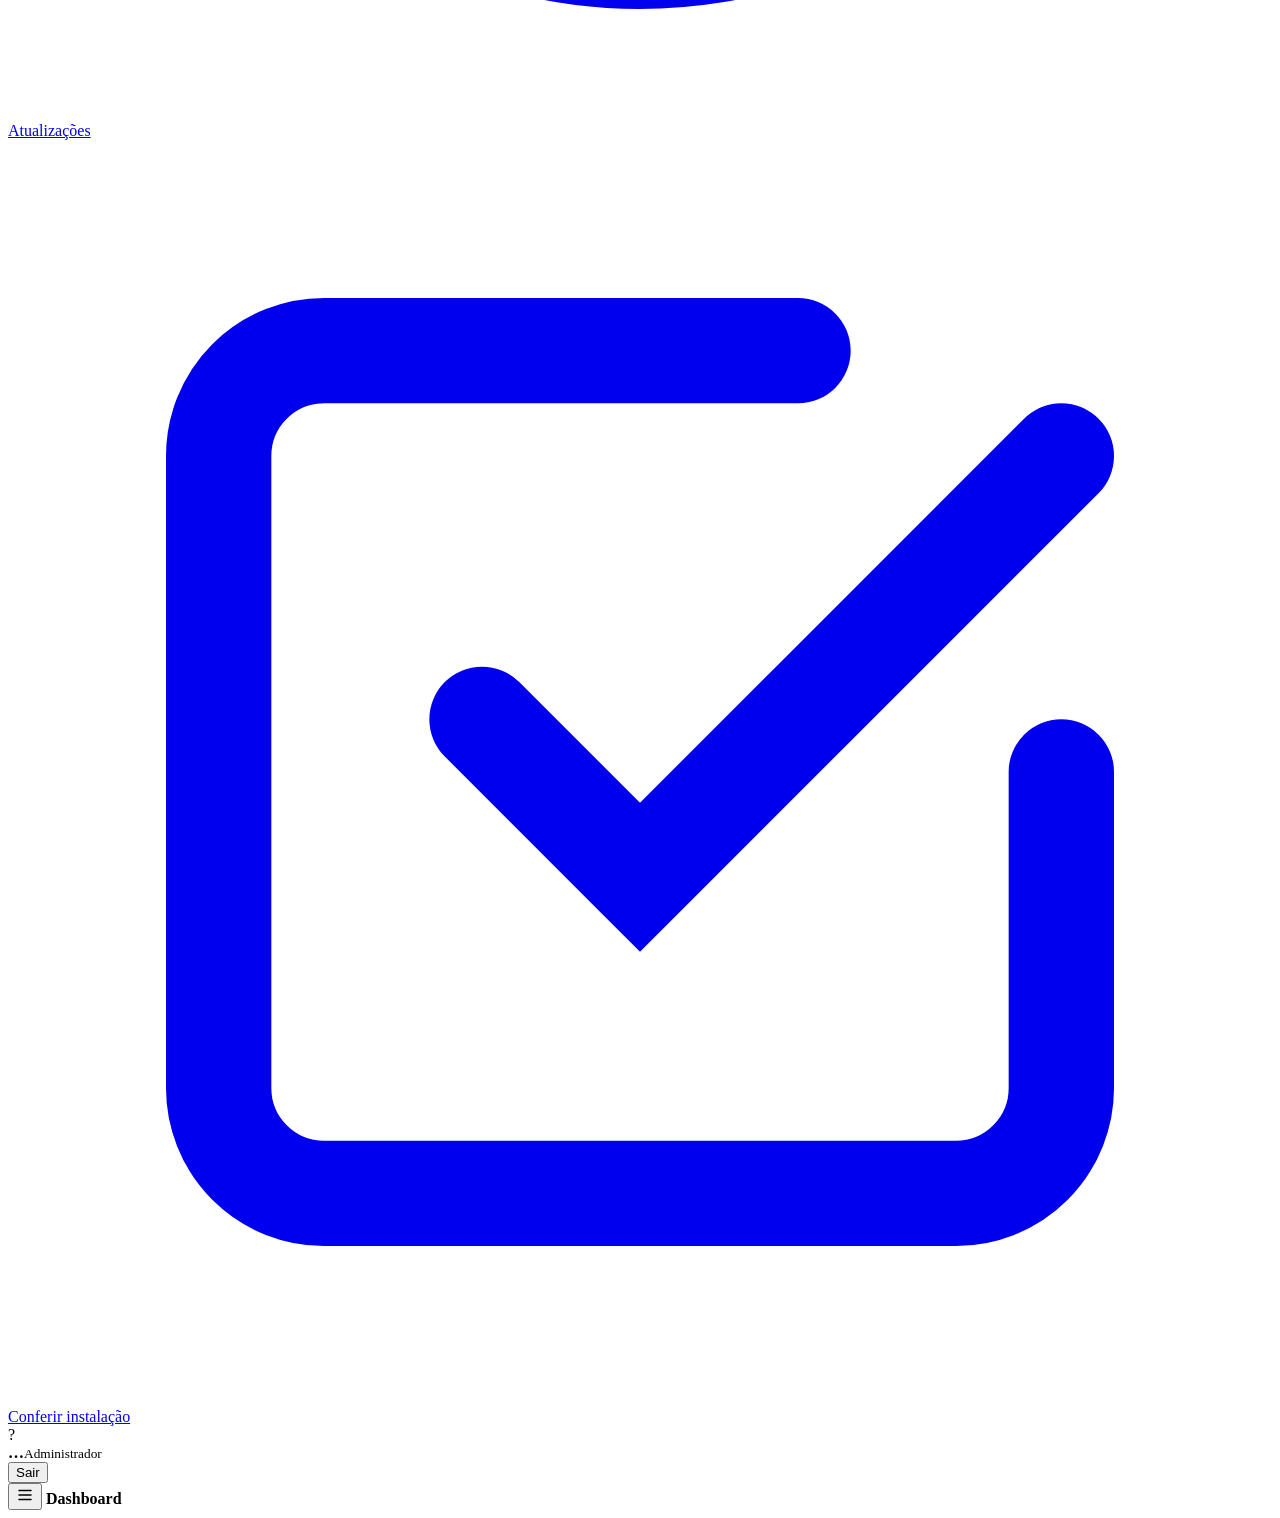
==== commit ec2ffdbd: "Conferir instalação, atualização automática opcional e aviso de versão nova Co-Authored-By: Claude O" ====
--- a/portal/public/index.html
+++ b/portal/public/index.html
@@ -5,7 +5,7 @@
   <meta name="viewport" content="width=device-width, initial-scale=1">
   <title>Globaltech ACS</title>
   <link rel="icon" href="/favicon.svg" type="image/svg+xml">
-  <link rel="stylesheet" href="/app.css?v=24">
+  <link rel="stylesheet" href="/app.css?v=25">
 </head>
 <body>
   <div class="layout">
@@ -46,7 +46,10 @@
           Backups</a>
         <a href="#/atualizacoes" data-route="atualizacoes">
           <svg viewBox="0 0 24 24" fill="none" stroke="currentColor" stroke-width="2" stroke-linecap="round"><path d="M21 12a9 9 0 1 1-2.6-6.4M21 4v5h-5"/><path d="M12 8v5l3 2"/></svg>
-          Atualizações</a>
+          Atualizações <span class="nav-novo" id="nav-novo" hidden title="Versão nova disponível"></span></a>
+        <a href="#/conferir" data-route="conferir">
+          <svg viewBox="0 0 24 24" fill="none" stroke="currentColor" stroke-width="2" stroke-linecap="round"><path d="M9 11l3 3 8-8"/><path d="M20 12v6a2 2 0 0 1-2 2H6a2 2 0 0 1-2-2V6a2 2 0 0 1 2-2h9"/></svg>
+          Conferir instalação</a>
       </nav>
       <div class="user-box">
         <div class="avatar" id="avatar">?</div>
@@ -70,6 +73,6 @@
     </div>
   </div>
   <script src="/vendor/chart.umd.js"></script>
-  <script src="/app.js?v=25"></script>
+  <script src="/app.js?v=28"></script>
 </body>
 </html>
